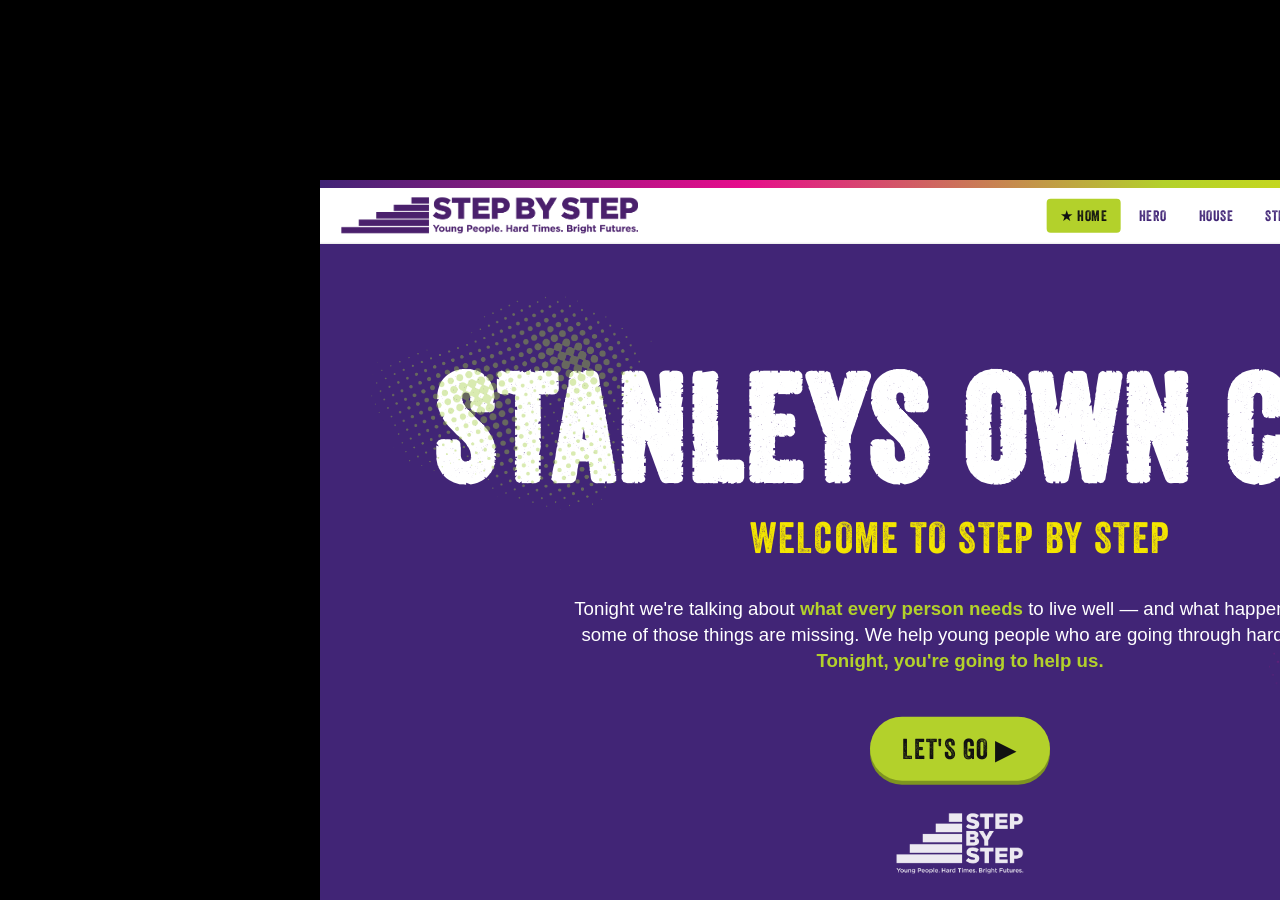
==== cubs-session.html @ a14f67f1 "Add cubs-session.html — interactive tablet kiosk for Step by Step Cubs event Self-contained single-f" ====
<!doctype html>
<html lang="en-GB">
<head>
<meta charset="utf-8">
<meta name="viewport" content="width=device-width, initial-scale=1, user-scalable=no">
<title>Step by Step · Cubs Session</title>
<style>
@font-face {
  font-family: 'Veneer';
  src: url('project/assets/Veneer.otf') format('opentype');
  font-weight: normal;
  font-style: normal;
  font-display: block;
}

:root {
  --purple: #412576;
  --lime:   #b3d12b;
  --pink:   #e60d8c;
  --yellow: #f4e600;
  --black:  #111111;
  --white:  #ffffff;
  --display: 'Veneer', Impact, 'Arial Black', sans-serif;
  --body: Verdana, Geneva, Tahoma, sans-serif;
}

* { box-sizing: border-box; margin: 0; padding: 0; -webkit-tap-highlight-color: transparent; }
html, body {
  width: 100%; height: 100%; overflow: hidden;
  background: #000;
  font-family: var(--body);
  color: var(--black);
  user-select: none; -webkit-user-select: none;
  touch-action: manipulation;
}

/* === SCALE STAGE: design at 1920x1080, scale to viewport === */
#stage-wrap {
  position: fixed; inset: 0;
  display: grid; place-items: center;
  background: #000;
}
#stage {
  width: 1920px; height: 1080px;
  position: relative;
  transform-origin: center center;
  background: var(--white);
  overflow: hidden;
}

/* === RAINBOW STRIPE === */
.rainbow {
  position: absolute; left: 0; right: 0; top: 0; height: 12px;
  background: linear-gradient(90deg, var(--purple) 0%, var(--pink) 33%, var(--lime) 66%, var(--yellow) 100%);
  z-index: 200;
}

/* === HEADER STRIP (leader nav) === */
header {
  position: absolute; top: 12px; left: 0; right: 0; height: 84px;
  display: flex; align-items: center; padding: 0 32px;
  background: var(--white);
  border-bottom: 2px solid #eee;
  z-index: 150;
}
header .brand {
  display: flex; align-items: center; gap: 18px;
  font-family: var(--display); font-size: 32px; color: var(--purple);
  letter-spacing: 0.02em; text-transform: uppercase;
  cursor: pointer;
}
header .brand img { height: 56px; }
header nav {
  margin-left: auto;
  display: flex; gap: 8px;
}
header nav button {
  font-family: var(--display); font-size: 22px;
  letter-spacing: 0.04em; text-transform: uppercase;
  background: transparent; border: 2px solid transparent;
  padding: 10px 18px; border-radius: 6px;
  color: var(--purple); cursor: pointer;
  transition: all 0.15s ease;
}
header nav button:hover, header nav button.active {
  background: var(--purple); color: var(--white);
}
header nav button.home {
  background: var(--lime); color: var(--black); border-color: var(--lime);
}
header nav button.home:hover { background: #9bba1e; }

/* === SCREENS === */
.screen {
  position: absolute; top: 96px; left: 0; right: 0; bottom: 0;
  padding: 40px 56px 56px;
  background: var(--white);
  opacity: 0; pointer-events: none;
  transition: opacity 0.35s ease;
  overflow: hidden;
}
.screen.active { opacity: 1; pointer-events: auto; z-index: 10; }

/* === BACKGROUND DECORATIONS === */
.bg-dots {
  position: absolute; pointer-events: none;
  background-size: contain; background-repeat: no-repeat;
  opacity: 0.55;
}

/* === BIG BUTTONS === */
.big-btn {
  display: inline-flex; align-items: center; justify-content: center; gap: 16px;
  font-family: var(--display); font-size: 42px;
  letter-spacing: 0.04em; text-transform: uppercase;
  padding: 22px 48px; border-radius: 9999px;
  border: none; cursor: pointer;
  background: var(--lime); color: var(--black);
  box-shadow: 0 6px 0 #7e9520;
  transition: transform 0.08s ease, box-shadow 0.08s ease;
}
.big-btn:active { transform: translateY(4px); box-shadow: 0 2px 0 #7e9520; }
.big-btn.purple { background: var(--purple); color: var(--white); box-shadow: 0 6px 0 #2a1850; }
.big-btn.purple:active { box-shadow: 0 2px 0 #2a1850; }
.big-btn.pink { background: var(--pink); color: var(--white); box-shadow: 0 6px 0 #95065a; }
.big-btn.pink:active { box-shadow: 0 2px 0 #95065a; }

/* ============== WELCOME ============== */
#welcome {
  background: var(--purple);
  display: flex; flex-direction: column; align-items: center; justify-content: center;
  text-align: center; padding: 60px;
}
#welcome h1 {
  font-family: var(--display);
  font-size: 220px;
  color: var(--white);
  line-height: 0.9;
  letter-spacing: 0.02em;
  text-transform: uppercase;
  margin-bottom: 24px;
}
#welcome .amp {
  font-family: var(--display); color: var(--lime); font-size: 220px;
}
#welcome .sub {
  font-family: var(--display);
  font-size: 64px;
  color: var(--yellow);
  letter-spacing: 0.04em; text-transform: uppercase;
  margin-bottom: 48px;
}
#welcome .strap {
  font-family: var(--body); font-size: 28px; color: var(--white);
  max-width: 1200px; line-height: 1.4;
  margin-bottom: 64px;
}
#welcome .strap b { color: var(--lime); }
#welcome .dots-1 {
  width: 420px; height: 420px;
  background-image: url('project/assets/dots-lime.png');
  top: 8%; left: 4%;
  opacity: 0.4;
}
#welcome .dots-2 {
  width: 420px; height: 420px;
  background-image: url('project/assets/dots-pink.png');
  bottom: 8%; right: 4%;
  opacity: 0.4;
}
#welcome .logo-w {
  position: absolute; bottom: 40px; left: 50%; transform: translateX(-50%);
  height: 90px; opacity: 0.9;
}

/* ============== HERO REVEAL ============== */
#hero-reveal {
  background: var(--black);
  display: flex; flex-direction: column;
  padding: 60px 80px;
}
#hero-reveal .kicker {
  font-family: var(--display); font-size: 38px;
  color: var(--lime); letter-spacing: 0.04em; text-transform: uppercase;
  margin-bottom: 24px;
}
#hero-reveal h2 {
  font-family: var(--display); font-size: 110px; color: var(--white);
  line-height: 0.95; letter-spacing: 0.02em; text-transform: uppercase;
  margin-bottom: 60px; max-width: 1500px;
}
#hero-reveal h2 em { font-style: normal; color: var(--yellow); }
#hero-reveal .grid {
  display: grid; grid-template-columns: repeat(4, 1fr); gap: 32px;
  flex: 1;
}
#hero-reveal .letter {
  border-radius: 18px;
  padding: 36px 32px;
  display: flex; flex-direction: column; justify-content: space-between;
  position: relative; overflow: hidden;
}
#hero-reveal .letter .L {
  font-family: var(--display); font-size: 240px; line-height: 0.85;
  letter-spacing: 0; text-transform: uppercase;
}
#hero-reveal .letter .word {
  font-family: var(--display); font-size: 56px; line-height: 0.95;
  letter-spacing: 0.02em; text-transform: uppercase;
  margin-top: -10px;
}
#hero-reveal .letter .desc {
  font-family: var(--body); font-size: 22px; line-height: 1.4;
  margin-top: 16px;
}
#hero-reveal .letter.h { background: var(--lime); color: var(--black); }
#hero-reveal .letter.e { background: var(--pink); color: var(--white); }
#hero-reveal .letter.r { background: var(--yellow); color: var(--black); }
#hero-reveal .letter.o { background: var(--purple); color: var(--white); }

/* ============== HERO HOUSE HUB ============== */
#hub {
  background: var(--white);
  padding: 24px 48px 48px;
  display: flex; flex-direction: column; align-items: center;
}
#hub .title {
  font-family: var(--display); font-size: 56px;
  color: var(--purple); letter-spacing: 0.02em; text-transform: uppercase;
  text-align: center; margin-bottom: 8px;
}
#hub .sub {
  font-family: var(--body); font-size: 22px; color: var(--black);
  text-align: center; margin-bottom: 20px;
}
#hub .sub b { color: var(--pink); }
#hub .house-wrap {
  flex: 1; width: 100%;
  display: grid; place-items: center;
  position: relative;
}

/* The house */
.house {
  position: relative;
  width: 1200px; height: 790px;
}
.house .roof {
  position: absolute; top: 0; left: 0; right: 0; height: 210px;
  z-index: 5;
}
.house .roof .tri {
  position: absolute; inset: 0;
  background: var(--purple);
  clip-path: polygon(0% 100%, 50% 0%, 100% 100%);
}
.house .roof .label {
  position: absolute; top: 80px; left: 0; right: 0;
  text-align: center;
  font-family: var(--display); font-size: 72px; color: var(--white);
  letter-spacing: 0.04em; text-transform: uppercase;
  z-index: 5;
}
.house .body {
  position: absolute; top: 192px; left: 30px; right: 30px; bottom: 0;
  display: grid; grid-template-columns: 1fr 1fr; grid-template-rows: 1fr 1fr;
  gap: 10px;
  border: 10px solid var(--black);
  background: var(--black);
  border-radius: 8px;
  overflow: hidden;
}

/* Photo rooms */
.house .room {
  position: relative;
  overflow: hidden;
  cursor: pointer;
}
.house .room .room-photo {
  position: absolute; inset: 0;
  width: 100%; height: 100%;
  object-fit: cover;
  transition: transform 0.35s ease;
}
.house .room:hover .room-photo,
.house .room:active .room-photo {
  transform: scale(1.06);
}
.house .room .room-overlay {
  position: absolute; inset: 0;
  display: flex; flex-direction: column;
  align-items: center; justify-content: flex-end;
  padding: 24px 20px;
  transition: background 0.2s ease;
}
.house .room.home .room-overlay {
  background: linear-gradient(to top, rgba(65,37,118,0.82) 0%, rgba(65,37,118,0.25) 55%, transparent 100%);
}
.house .room.essentials .room-overlay {
  background: linear-gradient(to top, rgba(230,13,140,0.82) 0%, rgba(230,13,140,0.25) 55%, transparent 100%);
}
.house .room.relationships .room-overlay {
  background: linear-gradient(to top, rgba(65,37,118,0.82) 0%, rgba(65,37,118,0.25) 55%, transparent 100%);
}
.house .room.opportunities .room-overlay {
  background: linear-gradient(to top, rgba(65,37,118,0.82) 0%, rgba(65,37,118,0.25) 55%, transparent 100%);
}
.house .room:hover .room-overlay { filter: brightness(1.1); }
.house .room:active .room-overlay { filter: brightness(1.2); }
.house .room .label {
  font-family: var(--display); font-size: 58px;
  letter-spacing: 0.04em; text-transform: uppercase;
  line-height: 0.95;
  color: var(--white);
  text-shadow: 0 3px 12px rgba(0,0,0,0.6);
}
.house .room.home .label { color: var(--lime); }
.house .room.essentials .label { color: var(--white); }
.house .room.relationships .label { color: var(--yellow); }
.house .room.opportunities .label { color: var(--white); }
.house .room .tap {
  font-family: var(--body); font-size: 18px;
  color: rgba(255,255,255,0.9);
  margin-top: 8px;
  text-shadow: 0 1px 4px rgba(0,0,0,0.8);
}

/* Colour badge top-left of each room */
.house .room .badge {
  position: absolute; top: 16px; left: 16px;
  width: 52px; height: 52px; border-radius: 50%;
  display: grid; place-items: center;
  font-family: var(--display); font-size: 34px;
  letter-spacing: 0;
  box-shadow: 0 2px 8px rgba(0,0,0,0.4);
}
.house .room.home .badge        { background: var(--lime); color: var(--black); }
.house .room.essentials .badge  { background: var(--pink); color: var(--white); }
.house .room.relationships .badge { background: var(--yellow); color: var(--black); }
.house .room.opportunities .badge { background: var(--purple); color: var(--white); }

.house .door {
  position: absolute; left: 50%; bottom: 0; transform: translateX(-50%);
  width: 120px; height: 180px;
  background: var(--purple);
  border: 8px solid var(--black);
  border-bottom: none;
  border-radius: 60px 60px 0 0;
  z-index: 10;
}
.house .door::after {
  content: ''; position: absolute; right: 18px; top: 50%;
  width: 12px; height: 12px; background: var(--lime); border-radius: 50%;
}

/* ============== HERO DETAIL ============== */
.detail {
  display: grid; grid-template-columns: 1fr 1fr; gap: 48px;
  height: 100%;
  padding: 16px 16px 16px 16px;
}
.detail .left {
  border-radius: 18px;
  padding: 56px 48px;
  display: flex; flex-direction: column; justify-content: space-between;
  position: relative; overflow: hidden;
}
.detail .left .kicker {
  font-family: var(--display); font-size: 32px;
  letter-spacing: 0.04em; text-transform: uppercase; opacity: 0.85;
  margin-bottom: 12px;
}
.detail .left h2 {
  font-family: var(--display); font-size: 130px;
  letter-spacing: 0.02em; text-transform: uppercase;
  line-height: 0.9; margin-bottom: 28px;
}
.detail .left p.lead {
  font-family: var(--body); font-size: 32px; line-height: 1.35;
  font-weight: bold; margin-bottom: 24px;
}
.detail .left p.body {
  font-family: var(--body); font-size: 22px; line-height: 1.5;
}

/* Photo panel for detail screens */
.detail .right {
  display: flex; flex-direction: column; gap: 20px;
}
.detail .right .photo-panel {
  flex: 1;
  border-radius: 18px;
  overflow: hidden;
  position: relative;
  border: 4px solid var(--black);
}
.detail .right .photo-panel img {
  width: 100%; height: 100%;
  object-fit: cover;
  display: block;
}
.detail .right .card {
  flex: 1; background: var(--white);
  border: 4px solid var(--black);
  border-radius: 14px;
  padding: 28px 32px;
  display: flex; flex-direction: column;
}
.detail .right .card h3 {
  font-family: var(--display); font-size: 38px;
  color: var(--purple); letter-spacing: 0.02em; text-transform: uppercase;
  margin-bottom: 10px;
}
.detail .right .card p {
  font-family: var(--body); font-size: 21px; line-height: 1.45;
}
.detail .right .card .stat {
  font-family: var(--display); font-size: 90px; line-height: 0.9;
  margin-top: auto;
}
.detail .right .card .stat-label {
  font-family: var(--body); font-size: 20px; line-height: 1.3; margin-top: 4px;
}
.detail.home .left { background: var(--lime); color: var(--black); }
.detail.home .right .card .stat { color: var(--purple); }
.detail.essentials .left { background: var(--pink); color: var(--white); }
.detail.essentials .right .card .stat { color: var(--pink); }
.detail.relationships .left { background: var(--yellow); color: var(--black); }
.detail.relationships .right .card .stat { color: var(--pink); }
.detail.opportunities .left { background: var(--purple); color: var(--white); }
.detail.opportunities .right .card .stat { color: var(--purple); }

.back-btn {
  position: absolute; top: 16px; right: 24px; z-index: 50;
  font-family: var(--display); font-size: 26px;
  letter-spacing: 0.04em; text-transform: uppercase;
  background: var(--black); color: var(--white);
  border: none; padding: 14px 26px;
  border-radius: 9999px; cursor: pointer;
}
.back-btn:hover { background: var(--purple); }

/* ============== STEVIE / IMPACT VIDEO SCREENS ============== */
.video-screen {
  background: var(--black);
  display: flex; gap: 48px; padding: 56px 64px;
}
.video-screen .text {
  width: 520px; flex-shrink: 0;
  color: var(--white);
  display: flex; flex-direction: column; justify-content: center;
}
.video-screen .text .kicker {
  font-family: var(--display); font-size: 28px;
  color: var(--lime); letter-spacing: 0.04em; text-transform: uppercase;
  margin-bottom: 20px;
}
.video-screen .text h2 {
  font-family: var(--display); font-size: 92px;
  letter-spacing: 0.02em; text-transform: uppercase;
  line-height: 0.95; margin-bottom: 32px;
}
.video-screen .text h2 em { font-style: normal; color: var(--yellow); }
.video-screen .text p {
  font-family: var(--body); font-size: 22px; line-height: 1.5;
  margin-bottom: 16px;
}
.video-screen .player-wrap {
  flex: 1; position: relative; display: grid; place-items: center;
}
.video-screen .player {
  width: 100%; max-width: 1100px; aspect-ratio: 16/9;
  background: #1a1a1a;
  border: 6px solid var(--lime);
  border-radius: 14px;
  position: relative; overflow: hidden;
  display: grid; place-items: center;
}
.video-screen .player video { width: 100%; height: 100%; object-fit: contain; background: #000; }
.video-screen .player .placeholder {
  text-align: center; color: var(--white); padding: 40px;
}
.video-screen .player .placeholder .label {
  font-family: var(--display); font-size: 56px; color: var(--yellow);
  letter-spacing: 0.04em; text-transform: uppercase; margin-bottom: 16px;
}
.video-screen .player .placeholder .filename {
  font-family: monospace; font-size: 20px; color: var(--lime);
  background: rgba(255,255,255,0.08); padding: 10px 18px;
  border-radius: 6px; display: inline-block; margin-bottom: 12px;
}
.video-screen .player .placeholder .note {
  font-family: var(--body); font-size: 18px; color: var(--white); opacity: 0.8;
  max-width: 480px; line-height: 1.4; margin: 0 auto;
}
.video-screen .player .play-overlay {
  position: absolute; inset: 0;
  background: rgba(65, 37, 118, 0.55);
  display: grid; place-items: center;
  cursor: pointer;
  transition: opacity 0.2s ease;
}
.video-screen .player .play-overlay.hidden { display: none; }
.video-screen .player .play-overlay .circle {
  width: 180px; height: 180px; border-radius: 50%;
  background: var(--lime);
  display: grid; place-items: center;
  box-shadow: 0 0 0 16px rgba(179, 209, 43, 0.25);
}
.video-screen .player .play-overlay .circle::before {
  content: ''; display: block;
  width: 0; height: 0;
  border-style: solid;
  border-width: 38px 0 38px 60px;
  border-color: transparent transparent transparent var(--black);
  margin-left: 14px;
}
.video-screen .player .play-overlay .label {
  position: absolute; bottom: 30px; left: 50%; transform: translateX(-50%);
  font-family: var(--display); font-size: 36px; color: var(--white);
  letter-spacing: 0.04em; text-transform: uppercase;
  background: rgba(0,0,0,0.6); padding: 8px 22px; border-radius: 9999px;
}

/* ============== SHOP CHALLENGE ============== */
#shop {
  background: var(--white);
  padding: 32px 56px 48px;
  display: flex; flex-direction: column;
}
#shop .head {
  text-align: center; margin-bottom: 24px;
}
#shop .head .kicker {
  font-family: var(--display); font-size: 32px; color: var(--pink);
  letter-spacing: 0.04em; text-transform: uppercase; margin-bottom: 4px;
}
#shop .head h2 {
  font-family: var(--display); font-size: 96px; color: var(--purple);
  line-height: 0.9; letter-spacing: 0.02em; text-transform: uppercase;
}
#shop .head h2 .pound {
  background: var(--yellow); color: var(--black);
  padding: 0 18px; border-radius: 8px;
  display: inline-block; transform: rotate(-2deg);
}
#shop .body-row {
  display: grid; grid-template-columns: 1.1fr 1fr; gap: 36px;
  flex: 1; margin-top: 12px;
}
#shop .rules {
  background: var(--purple); color: var(--white);
  border-radius: 18px; padding: 36px 40px;
  display: flex; flex-direction: column; gap: 18px;
}
#shop .rules h3 {
  font-family: var(--display); font-size: 44px; color: var(--lime);
  letter-spacing: 0.02em; text-transform: uppercase; margin-bottom: 4px;
}
#shop .rules ol {
  list-style: none; counter-reset: step;
  display: flex; flex-direction: column; gap: 14px;
}
#shop .rules ol li {
  counter-increment: step;
  font-family: var(--body); font-size: 22px; line-height: 1.4;
  padding-left: 60px; position: relative;
}
#shop .rules ol li::before {
  content: counter(step);
  position: absolute; left: 0; top: -2px;
  width: 44px; height: 44px;
  background: var(--lime); color: var(--black);
  border-radius: 50%;
  font-family: var(--display); font-size: 28px;
  display: grid; place-items: center;
}
#shop .rules .note {
  font-family: var(--body); font-size: 20px; color: var(--yellow);
  font-style: italic; margin-top: 4px;
}

#shop .stations {
  display: grid; grid-template-columns: 1fr 1fr; grid-template-rows: 1fr 1fr;
  gap: 16px;
}
#shop .station {
  border-radius: 14px; padding: 20px 24px;
  color: var(--white);
  display: flex; flex-direction: column; justify-content: space-between;
}
#shop .station h4 {
  font-family: var(--display); font-size: 36px; letter-spacing: 0.02em;
  text-transform: uppercase; margin-bottom: 6px;
}
#shop .station p {
  font-family: var(--body); font-size: 17px; line-height: 1.4;
  opacity: 0.95;
}
#shop .station.home { background: var(--lime); color: var(--black); }
#shop .station.essentials { background: var(--pink); }
#shop .station.relationships { background: var(--yellow); color: var(--black); }
#shop .station.opportunities { background: var(--purple); }

#shop .footer-strip {
  background: var(--black); color: var(--white);
  border-radius: 12px;
  margin-top: 24px;
  padding: 22px 32px;
  font-family: var(--display); font-size: 36px;
  letter-spacing: 0.04em; text-transform: uppercase;
  text-align: center;
}
#shop .footer-strip em { color: var(--yellow); font-style: normal; }

/* ============== HERO MOMENT (JAMES) ============== */
#hero-moment {
  background: var(--purple);
  color: var(--white);
  padding: 56px 80px;
  display: grid; grid-template-columns: 580px 1fr; gap: 56px;
}
#hero-moment .photo-wrap {
  display: flex; flex-direction: column; gap: 24px;
}
#hero-moment .photo {
  flex: 1;
  background: var(--black);
  border: 6px solid var(--lime);
  border-radius: 14px;
  overflow: hidden;
  position: relative;
}
#hero-moment .photo img {
  width: 100%; height: 100%;
  object-fit: cover; object-position: top center;
  display: block;
}
#hero-moment .photo .ph-label {
  font-family: var(--display); font-size: 40px; color: var(--yellow);
  letter-spacing: 0.04em; text-transform: uppercase; margin-bottom: 8px;
}
#hero-moment .photo .ph-note {
  font-family: var(--body); font-size: 18px; color: var(--white); opacity: 0.85;
  max-width: 400px; line-height: 1.4;
}
#hero-moment .photo-placeholder {
  display: grid; place-items: center; text-align: center; padding: 32px;
  height: 100%;
}
#hero-moment .photo-cap {
  background: var(--lime); color: var(--black);
  padding: 14px 22px; border-radius: 12px; text-align: center;
  font-family: var(--display); font-size: 32px; letter-spacing: 0.04em; text-transform: uppercase;
  flex-shrink: 0;
}
#hero-moment .text {
  display: flex; flex-direction: column; justify-content: center;
}
#hero-moment .text .kicker {
  font-family: var(--display); font-size: 32px; color: var(--lime);
  letter-spacing: 0.04em; text-transform: uppercase; margin-bottom: 16px;
}
#hero-moment .text h2 {
  font-family: var(--display); font-size: 110px; color: var(--white);
  line-height: 0.9; letter-spacing: 0.02em; text-transform: uppercase;
  margin-bottom: 32px;
}
#hero-moment .text h2 em { font-style: normal; color: var(--yellow); }
#hero-moment .quote {
  font-family: var(--body); font-size: 26px; line-height: 1.5;
  border-left: 6px solid var(--lime);
  padding: 8px 0 8px 28px;
  margin-bottom: 28px;
}
#hero-moment .signoff {
  font-family: var(--display); font-size: 38px; color: var(--lime);
  letter-spacing: 0.04em; text-transform: uppercase;
  margin-bottom: 32px;
}
#hero-moment .question {
  background: var(--lime); color: var(--black);
  padding: 24px 32px; border-radius: 12px;
  font-family: var(--display); font-size: 44px; line-height: 1;
  letter-spacing: 0.02em; text-transform: uppercase;
}

/* ============== HOME / Index buttons === */
#welcome .actions { display: flex; gap: 24px; flex-wrap: wrap; justify-content: center; }

/* === Helpers === */
.fade-in { animation: fadeUp 0.5s ease both; }
@keyframes fadeUp {
  from { opacity: 0; transform: translateY(12px); }
  to { opacity: 1; transform: translateY(0); }
}
.stagger > * { opacity: 0; animation: fadeUp 0.55s ease both; }
.stagger > *:nth-child(1) { animation-delay: 0.05s; }
.stagger > *:nth-child(2) { animation-delay: 0.20s; }
.stagger > *:nth-child(3) { animation-delay: 0.35s; }
.stagger > *:nth-child(4) { animation-delay: 0.50s; }
</style>
</head>
<body>

<div id="stage-wrap">
  <div id="stage" data-screen-label="Cubs Tablet">

    <div class="rainbow"></div>

    <header>
      <div class="brand" data-go="welcome">
        <img src="project/assets/logo-secondary-white.png" alt="Step by Step" style="height:54px;filter:brightness(0) saturate(100%) invert(13%) sepia(72%) saturate(2078%) hue-rotate(257deg) brightness(94%) contrast(96%);">
      </div>
      <nav>
        <button data-go="welcome" class="home">★ Home</button>
        <button data-go="hero-reveal">HERO</button>
        <button data-go="hub">House</button>
        <button data-go="stevie">Stevie</button>
        <button data-go="shop">£50 Shop</button>
        <button data-go="impact">Impact</button>
        <button data-go="hero-moment">Hero Moment</button>
      </nav>
    </header>

    <!-- ============ WELCOME ============ -->
    <section id="welcome" class="screen active" data-screen-label="01 Welcome">
      <div class="bg-dots dots-1"></div>
      <div class="bg-dots dots-2"></div>
      <h1>STANLEYS OWN CUBS</h1>
      <div class="sub">Welcome to Step by Step</div>
      <p class="strap">Tonight we're talking about <b>what every person needs</b> to live well — and what happens when some of those things are missing. We help young people who are going through hard times. <b>Tonight, you're going to help us.</b></p>
      <div class="actions">
        <button class="big-btn" data-go="hero-reveal">Let's Go ▶</button>
      </div>
      <img class="logo-w" src="project/assets/logo-primary-white.png" alt="Step by Step">
    </section>

    <!-- ============ HERO REVEAL ============ -->
    <section id="hero-reveal" class="screen" data-screen-label="02 HERO Reveal">
      <div class="kicker">Everyone needs four things</div>
      <h2>We call them <em>HERO</em></h2>
      <div class="grid stagger">
        <div class="letter h">
          <div>
            <div class="L">H</div>
            <div class="word">Home</div>
          </div>
          <div class="desc">A safe place to sleep with a door you can close.</div>
        </div>
        <div class="letter e">
          <div>
            <div class="L">E</div>
            <div class="word">Essentials</div>
          </div>
          <div class="desc">Food, clothes, and the things you need to stay healthy.</div>
        </div>
        <div class="letter r">
          <div>
            <div class="L">R</div>
            <div class="word">Relationships</div>
          </div>
          <div class="desc">People who care about you and have your back.</div>
        </div>
        <div class="letter o">
          <div>
            <div class="L">O</div>
            <div class="word">Opportunities</div>
          </div>
          <div class="desc">Chances to learn, grow, and look forward.</div>
        </div>
      </div>
    </section>

    <!-- ============ HERO HOUSE HUB ============ -->
    <section id="hub" class="screen" data-screen-label="03 HERO House">
      <div class="title">Tap a room to see what we do</div>
      <div class="sub">Step by Step helps young people with <b>all four</b> — not just one.</div>
      <div class="house-wrap">
        <div class="house">
          <div class="roof">
            <div class="tri"></div>
            <div class="label">HERO</div>
          </div>
          <div class="body">
            <div class="room home" data-go="detail-home">
              <img class="room-photo" src="project/assets/home-photo.jpg" alt="Home — safe housing">
              <div class="room-overlay">
                <div class="badge">H</div>
                <div class="label">Home</div>
                <div class="tap">Tap to find out more</div>
              </div>
            </div>
            <div class="room essentials" data-go="detail-essentials">
              <img class="room-photo" src="project/assets/essentials-photo.jpg" alt="Essentials — everyday needs">
              <div class="room-overlay">
                <div class="badge">E</div>
                <div class="label">Essentials</div>
                <div class="tap">Tap to find out more</div>
              </div>
            </div>
            <div class="room relationships" data-go="detail-relationships">
              <img class="room-photo" src="project/assets/relationships-photo.jpg" alt="Relationships — people who care">
              <div class="room-overlay">
                <div class="badge">R</div>
                <div class="label">Relationships</div>
                <div class="tap">Tap to find out more</div>
              </div>
            </div>
            <div class="room opportunities" data-go="detail-opportunities">
              <img class="room-photo" src="project/assets/opportunities-photo.jpg" alt="Opportunities — chances to grow">
              <div class="room-overlay">
                <div class="badge">O</div>
                <div class="label">Opportunities</div>
                <div class="tap">Tap to find out more</div>
              </div>
            </div>
          </div>
          <div class="door"></div>
        </div>
      </div>
    </section>

    <!-- ============ DETAIL: HOME ============ -->
    <section id="detail-home" class="screen" data-screen-label="04 HERO · Home">
      <button class="back-btn" data-go="hub">◀ Back to House</button>
      <div class="detail home">
        <div class="left">
          <div>
            <div class="kicker">H is for</div>
            <h2>Home</h2>
            <p class="lead">Somewhere safe to live and sleep.</p>
            <p class="body">Some young people don't have a safe home. That's where Step by Step come in. We don't just hand someone a key — we help them build a place where they can feel settled, safe, and themselves.</p>
          </div>
          <p class="body" style="opacity:0.85;font-style:italic;">"Step by Step gave me a home I feel comfortable in." — young person we support</p>
        </div>
        <div class="right">
          <div class="photo-panel">
            <img src="project/assets/home-foyer.jpg" alt="Step by Step Aldershot Foyer">
          </div>
          <div class="card">
            <h3>Supported Lodgings &amp; The Foyer</h3>
            <p>A young person moves in with a family who has a spare room — or into our Aldershot Foyer, a building of small flats with staff on hand 24/7.</p>
            <div class="stat">325</div>
            <div class="stat-label">young people given a safe home last year</div>
          </div>
        </div>
      </div>
    </section>

    <!-- ============ DETAIL: ESSENTIALS ============ -->
    <section id="detail-essentials" class="screen" data-screen-label="04 HERO · Essentials">
      <button class="back-btn" data-go="hub">◀ Back to House</button>
      <div class="detail essentials">
        <div class="left">
          <div>
            <div class="kicker">E is for</div>
            <h2>Essentials</h2>
            <p class="lead">The everyday things you need to stay well.</p>
            <p class="body">Food. Toiletries. Clothes for school. A bus fare. A heating bill that gets paid. When you're trying to live on your own at 17 or 18, the basics can quickly become impossible.</p>
          </div>
          <p class="body" style="opacity:0.9;font-style:italic;">"The funding helped me look for rooms more efficiently — I had the option before some others." — Bradley, Opportunities Fund</p>
        </div>
        <div class="right">
          <div class="photo-panel">
            <img src="project/assets/georgie-cooking.jpg" alt="Learning to cook with Step by Step">
          </div>
          <div class="card">
            <h3>Opportunities Fund</h3>
            <p>Small grants for big differences — bus passes, bikes, a deposit, work boots. Whatever a young person needs to take their next step.</p>
            <div class="stat">149</div>
            <div class="stat-label">young people supported with an Opportunities Fund grant last year</div>
          </div>
        </div>
      </div>
    </section>

    <!-- ============ DETAIL: RELATIONSHIPS ============ -->
    <section id="detail-relationships" class="screen" data-screen-label="04 HERO · Relationships">
      <button class="back-btn" data-go="hub">◀ Back to House</button>
      <div class="detail relationships">
        <div class="left">
          <div>
            <div class="kicker">R is for</div>
            <h2>Relationships</h2>
            <p class="lead">People who care about you and have your back.</p>
            <p class="body">Sometimes you just need someone to listen. Step by Step's Launch service is free and confidential, for anyone aged 11–25 — housing worries, mental health, school, family, anything.</p>
          </div>
          <p class="body" style="opacity:0.9;font-style:italic;">"Actually having people who care about me has helped with my motivation. I think I lost myself for a long time." — young person we support</p>
        </div>
        <div class="right">
          <div class="photo-panel">
            <img src="project/assets/relationships-fern.jpg" alt="A Step by Step support worker with young people">
          </div>
          <div class="card">
            <h3>Launch &amp; Counselling</h3>
            <p>Free one-to-one support and real counselling — usually 5 to 8 sessions with a therapist, in person or online.</p>
            <div class="stat">3,216</div>
            <div class="stat-label">counselling sessions delivered last year — a 101% increase</div>
          </div>
        </div>
      </div>
    </section>

    <!-- ============ DETAIL: OPPORTUNITIES ============ -->
    <section id="detail-opportunities" class="screen" data-screen-label="04 HERO · Opportunities">
      <button class="back-btn" data-go="hub">◀ Back to House</button>
      <div class="detail opportunities">
        <div class="left">
          <div>
            <div class="kicker">O is for</div>
            <h2>Opportunities</h2>
            <p class="lead">Chances to learn, grow, and look forward.</p>
            <p class="body">A job interview. A college place. A driving lesson. The first weeks in a new flat. Step by Step help young people see what's possible — and then take the steps to make it real.</p>
          </div>
          <p class="body" style="opacity:0.9;font-style:italic;">"Step by Step has taught me that my past doesn't have to affect my future. Anything I put my mind to, I can achieve." — young person we support</p>
        </div>
        <div class="right">
          <div class="photo-panel">
            <img src="project/assets/opportunities-riv.jpg" alt="Young person supported by Step by Step">
          </div>
          <div class="card">
            <h3>Education &amp; Work</h3>
            <p>From CV help to college applications to apprenticeships — we work with young people to find the next thing that fits. £6.80 of social value for every £1 invested.</p>
            <div class="stat">76%</div>
            <div class="stat-label">of young people in Supported Lodgings made positive progress last year</div>
          </div>
        </div>
      </div>
    </section>

    <!-- ============ STEVIE VIDEO ============ -->
    <section id="stevie" class="screen video-screen" data-screen-label="05 Stevie">
      <div class="text">
        <div class="kicker">Real choices, real lives</div>
        <h2>Meet <em>Stevie</em></h2>
        <p>Stevie arrived at her host Rachel's door with bin bags of clothes and not much else. This is what happened next.</p>
        <p style="opacity:0.85;font-size:18px;">Watch the film "18 Isn't Cheaper" — Step by Step's campaign for fairer support for young people leaving care.</p>
      </div>
      <div class="player-wrap">
        <div class="player" id="player-stevie">
          <video id="video-stevie" preload="none" playsinline controls data-src="stevie.mp4"></video>
          <div class="placeholder" id="placeholder-stevie" style="display:none;">
            <div class="label">Stevie's Story</div>
            <div class="filename">stevie.mp4</div>
            <div class="note">Add the video file <b>stevie.mp4</b> to the same folder as this page and it will appear here.</div>
          </div>
          <div class="play-overlay" id="overlay-stevie">
            <div class="circle"></div>
            <div class="label">Tap to play</div>
          </div>
        </div>
      </div>
    </section>

    <!-- ============ £50 SHOP CHALLENGE ============ -->
    <section id="shop" class="screen" data-screen-label="06 £50 Shop Challenge">
      <div class="head">
        <h2>The <span class="pound">£50</span> Shop Challenge</h2>
      </div>
      <div class="body-row">
        <div class="rules">
          <h3>How it works</h3>
          <ol>
            <li>You're a young person living on your own. You've got <b>£50</b> for the whole week.</li>
            <li>There is a 'shop' at the back of the room.</li>
            <li>Run to the shop, pick what you need, bring back the card and pay.</li>
            <li>Write what you bought and what it cost in your <b>StandUp magazine</b>.</li>
            <li>Watch out — your leader might shout out a <b>chaos event</b>!</li>
          </ol>
          <div class="note">When you've finished, we'll talk about what was hardest to choose, and what you'd keep no matter what.</div>
        </div>
        <div class="stations">
          <div class="station home">
            <div>
              <h4>🏠 Home</h4>
              <p>Rent top-up · Heating · Insurance · Fixing what breaks</p>
            </div>
          </div>
          <div class="station essentials">
            <div>
              <h4>🍎 Essentials</h4>
              <p>Food shop · Toiletries · Clothes · Treats</p>
            </div>
          </div>
          <div class="station relationships">
            <div>
              <h4>👥 Relationships</h4>
              <p>Phone bill · Travel to see someone · Activity with a friend</p>
            </div>
          </div>
          <div class="station opportunities">
            <div>
              <h4>🚀 Opportunities</h4>
              <p>Travel to school/work · Interview clothes · School supplies · Trainers</p>
            </div>
          </div>
        </div>
      </div>
      <div class="footer-strip">Total if you bought everything: <em>???</em>  ·  Your budget: <em>£50</em></div>
    </section>

    <!-- ============ IMPACT VIDEO ============ -->
    <section id="impact" class="screen video-screen" data-screen-label="07 Impact">
      <div class="text">
        <div class="kicker">What support can do</div>
        <h2>Real <em>stories</em></h2>
        <p>Tyron and Liam are two young people Step by Step have stood with. This is what changed.</p>
        <p style="opacity:0.85;font-size:18px;">A short film of young people sharing what Step by Step's support has meant to them.</p>
      </div>
      <div class="player-wrap">
        <div class="player" id="player-impact">
          <video id="video-impact" preload="none" playsinline controls data-src="impact.mp4"></video>
          <div class="placeholder" id="placeholder-impact" style="display:none;">
            <div class="label">Impact Stories</div>
            <div class="filename">impact.mp4</div>
            <div class="note">Add the video file <b>impact.mp4</b> to the same folder as this page and it will appear here.</div>
          </div>
          <div class="play-overlay" id="overlay-impact">
            <div class="circle"></div>
            <div class="label">Tap to play</div>
          </div>
        </div>
      </div>
    </section>

    <!-- ============ HERO MOMENT (JAMES) ============ -->
    <section id="hero-moment" class="screen" data-screen-label="08 Your Hero Moment">
      <div class="photo-wrap">
        <div class="photo" id="james-photo-wrap">
          <div class="photo-placeholder">
            <div class="ph-label">📷 James — then &amp; now</div>
            <div class="ph-note">Photo loading…</div>
          </div>
        </div>
        <div class="photo-cap">James — supported by Step by Step</div>
      </div>
      <div class="text">
        <div class="kicker">A message from</div>
        <h2>James — <em>Hero Moment</em></h2>
        <div class="quote">"Hi guys, great work today. I was supported by Step by Step when I was young. Now I travel all over the world for work. My hero moment was when I was able to <b>give back</b> to Step by Step — and the people who helped me."</div>
        <div class="signoff">"I can't wait to hear what your hero moments will be."</div>
        <div class="question">So… what's <span style="color:var(--pink);">your</span> hero moment?</div>
      </div>
    </section>

  </div>
</div>

<script>
// === Auto-scale stage to viewport ===
(function(){
  const stage = document.getElementById('stage');
  const W = 1920, H = 1080;
  function fit() {
    const sx = window.innerWidth / W;
    const sy = window.innerHeight / H;
    const s = Math.min(sx, sy);
    stage.style.transform = `scale(${s})`;
  }
  window.addEventListener('resize', fit);
  fit();
})();

// === Screen router ===
(function(){
  const screens = document.querySelectorAll('.screen');
  const navBtns = document.querySelectorAll('header nav button');

  function show(id) {
    screens.forEach(s => s.classList.toggle('active', s.id === id));
    navBtns.forEach(b => b.classList.toggle('active', b.dataset.go === id));
    document.querySelectorAll('video').forEach(v => {
      const containing = v.closest('.screen');
      if (containing && containing.id !== id) v.pause();
    });
    document.querySelectorAll('.play-overlay').forEach(o => {
      const containing = o.closest('.screen');
      const v = containing ? containing.querySelector('video') : null;
      if (v && v.paused) o.classList.remove('hidden');
    });
  }

  document.querySelectorAll('[data-go]').forEach(el => {
    el.addEventListener('click', e => {
      e.preventDefault();
      show(el.dataset.go);
    });
  });

  window.__go = show;
})();

// === Video play overlays + missing-file handling (lazy attach) ===
(function(){
  ['stevie', 'impact'].forEach(name => {
    const video = document.getElementById('video-' + name);
    const overlay = document.getElementById('overlay-' + name);
    const placeholder = document.getElementById('placeholder-' + name);
    let attached = false;

    function attach() {
      if (attached) return;
      attached = true;
      const src = video.dataset.src;
      const probe = document.createElement('video');
      probe.preload = 'metadata';
      probe.muted = true;
      probe.addEventListener('error', () => {
        video.style.display = 'none';
        overlay.style.display = 'none';
        placeholder.style.display = 'block';
      }, { once: true });
      probe.addEventListener('loadedmetadata', () => {
        const source = document.createElement('source');
        source.src = src;
        source.type = 'video/mp4';
        video.appendChild(source);
        video.load();
      }, { once: true });
      probe.src = src;
    }

    const screen = video.closest('.screen');
    const observer = new MutationObserver(() => {
      if (screen.classList.contains('active')) attach();
    });
    observer.observe(screen, { attributes: true, attributeFilter: ['class'] });

    overlay.addEventListener('click', () => {
      attach();
      overlay.classList.add('hidden');
      setTimeout(() => { video.play().catch(() => {}); }, 50);
    });
    video.addEventListener('play', () => overlay.classList.add('hidden'));
    video.addEventListener('ended', () => overlay.classList.remove('hidden'));
  });
})();

// === Load James' photo ===
(function(){
  const wrap = document.getElementById('james-photo-wrap');
  const img = new Image();
  img.onload = () => {
    img.style.width = '100%';
    img.style.height = '100%';
    img.style.objectFit = 'cover';
    img.style.objectPosition = 'top center';
    img.style.display = 'block';
    img.alt = 'James — then and now';
    wrap.innerHTML = '';
    wrap.appendChild(img);
  };
  img.onerror = () => {
    wrap.querySelector('.ph-note').textContent = 'Add assets/james.jpg to show James’ photo here.';
  };
  img.src = 'project/assets/james.jpg';
})();

// === Keyboard shortcuts ===
window.addEventListener('keydown', e => {
  const map = {
    '1': 'welcome',
    '2': 'hero-reveal',
    '3': 'hub',
    '4': 'stevie',
    '5': 'shop',
    '6': 'impact',
    '7': 'hero-moment',
  };
  if (map[e.key]) window.__go(map[e.key]);
});
</script>
</body>
</html>
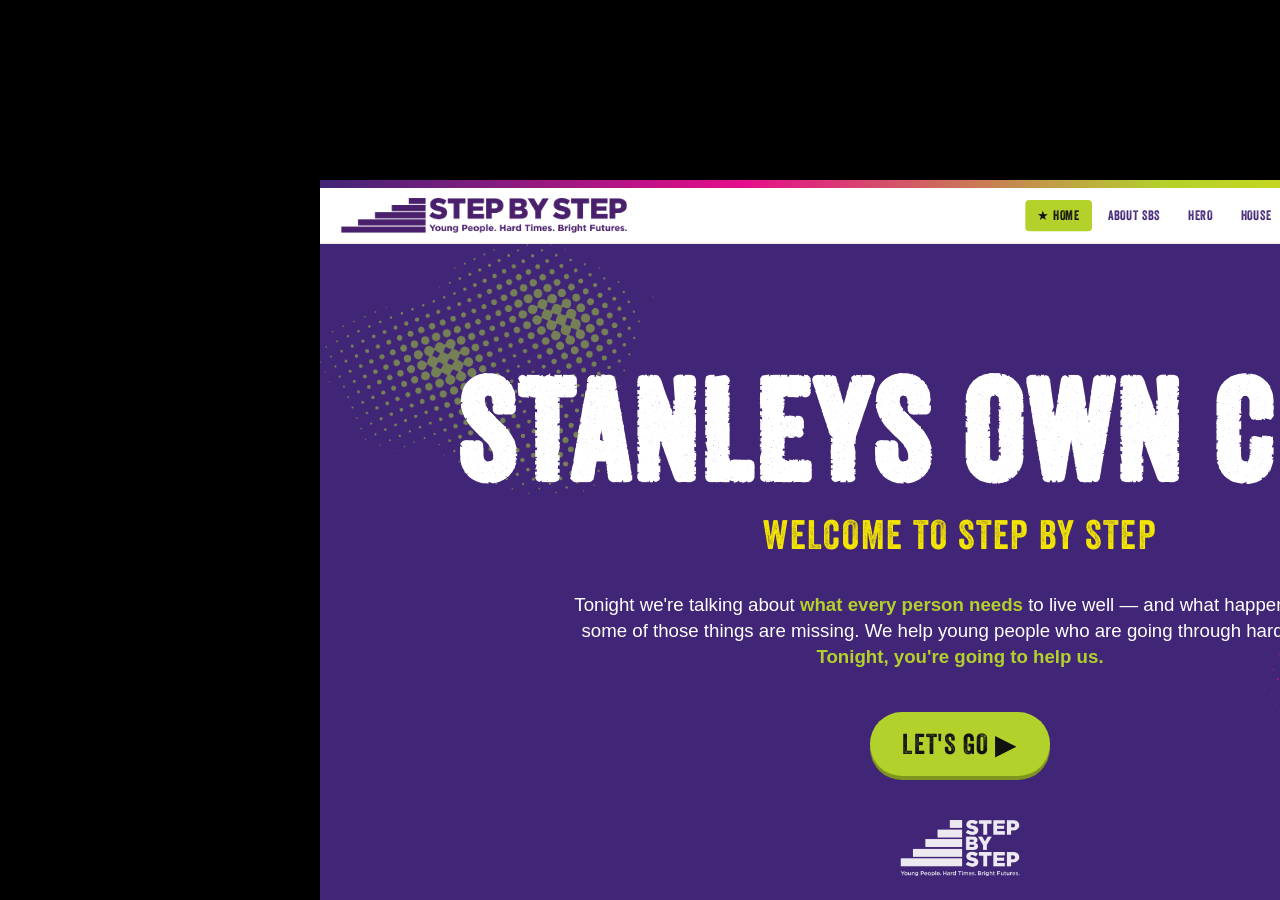
==== commit 4a807cb6: "Apply all 13 session changes + fix full-height layout bugs - Add About Step by Step screen (1-in-40 " ====
--- a/cubs-session.html
+++ b/cubs-session.html
@@ -34,7 +34,6 @@
   touch-action: manipulation;
 }
 
-/* === SCALE STAGE: design at 1920x1080, scale to viewport === */
 #stage-wrap {
   position: fixed; inset: 0;
   display: grid; place-items: center;
@@ -55,7 +54,7 @@
   z-index: 200;
 }
 
-/* === HEADER STRIP (leader nav) === */
+/* === HEADER === */
 header {
   position: absolute; top: 12px; left: 0; right: 0; height: 84px;
   display: flex; align-items: center; padding: 0 32px;
@@ -64,23 +63,22 @@
   z-index: 150;
 }
 header .brand {
-  display: flex; align-items: center; gap: 18px;
-  font-family: var(--display); font-size: 32px; color: var(--purple);
-  letter-spacing: 0.02em; text-transform: uppercase;
-  cursor: pointer;
-}
-header .brand img { height: 56px; }
+  display: flex; align-items: center; gap: 12px;
+  cursor: pointer; flex-shrink: 0;
+}
+header .brand img { height: 52px; }
 header nav {
   margin-left: auto;
-  display: flex; gap: 8px;
+  display: flex; gap: 6px;
 }
 header nav button {
-  font-family: var(--display); font-size: 22px;
+  font-family: var(--display); font-size: 20px;
   letter-spacing: 0.04em; text-transform: uppercase;
   background: transparent; border: 2px solid transparent;
-  padding: 10px 18px; border-radius: 6px;
+  padding: 9px 16px; border-radius: 6px;
   color: var(--purple); cursor: pointer;
   transition: all 0.15s ease;
+  white-space: nowrap;
 }
 header nav button:hover, header nav button.active {
   background: var(--purple); color: var(--white);
@@ -101,11 +99,10 @@
 }
 .screen.active { opacity: 1; pointer-events: auto; z-index: 10; }
 
-/* === BACKGROUND DECORATIONS === */
 .bg-dots {
   position: absolute; pointer-events: none;
   background-size: contain; background-repeat: no-repeat;
-  opacity: 0.55;
+  z-index: 0;
 }
 
 /* === BIG BUTTONS === */
@@ -118,6 +115,7 @@
   background: var(--lime); color: var(--black);
   box-shadow: 0 6px 0 #7e9520;
   transition: transform 0.08s ease, box-shadow 0.08s ease;
+  position: relative; z-index: 2;
 }
 .big-btn:active { transform: translateY(4px); box-shadow: 0 2px 0 #7e9520; }
 .big-btn.purple { background: var(--purple); color: var(--white); box-shadow: 0 6px 0 #2a1850; }
@@ -133,86 +131,157 @@
 }
 #welcome h1 {
   font-family: var(--display);
-  font-size: 220px;
+  font-size: 210px;
   color: var(--white);
   line-height: 0.9;
   letter-spacing: 0.02em;
   text-transform: uppercase;
   margin-bottom: 24px;
-}
-#welcome .amp {
-  font-family: var(--display); color: var(--lime); font-size: 220px;
+  position: relative; z-index: 2;
 }
 #welcome .sub {
   font-family: var(--display);
-  font-size: 64px;
+  font-size: 60px;
   color: var(--yellow);
   letter-spacing: 0.04em; text-transform: uppercase;
   margin-bottom: 48px;
+  position: relative; z-index: 2;
 }
 #welcome .strap {
   font-family: var(--body); font-size: 28px; color: var(--white);
   max-width: 1200px; line-height: 1.4;
   margin-bottom: 64px;
+  position: relative; z-index: 2;
 }
 #welcome .strap b { color: var(--lime); }
 #welcome .dots-1 {
-  width: 420px; height: 420px;
+  width: 500px; height: 500px;
   background-image: url('project/assets/dots-lime.png');
-  top: 8%; left: 4%;
-  opacity: 0.4;
+  top: 0; left: 0; opacity: 0.55;
 }
 #welcome .dots-2 {
-  width: 420px; height: 420px;
+  width: 500px; height: 500px;
   background-image: url('project/assets/dots-pink.png');
-  bottom: 8%; right: 4%;
-  opacity: 0.4;
+  bottom: 0; right: 0; opacity: 0.55;
 }
 #welcome .logo-w {
-  position: absolute; bottom: 40px; left: 50%; transform: translateX(-50%);
-  height: 90px; opacity: 0.9;
+  position: absolute; bottom: 36px; left: 50%; transform: translateX(-50%);
+  height: 84px; opacity: 0.9; z-index: 2;
+}
+#welcome .actions { display: flex; gap: 24px; flex-wrap: wrap; justify-content: center; }
+
+/* ============== ABOUT STEP BY STEP ============== */
+.about-inner {
+  background: var(--black);
+  display: grid; grid-template-columns: 1fr 1fr; gap: 0;
+  padding: 0;
+  height: 100%;
+}
+.about-inner .left {
+  background: var(--purple);
+  display: flex; flex-direction: column; align-items: center; justify-content: center;
+  padding: 64px 72px;
+  text-align: center;
+}
+.about-inner .stat-big {
+  font-family: var(--display); font-size: 260px; color: var(--lime);
+  line-height: 0.85; letter-spacing: 0;
+}
+.about-inner .stat-unit {
+  font-family: var(--display); font-size: 72px; color: var(--lime);
+  line-height: 0.9; letter-spacing: 0.02em; text-transform: uppercase;
+  margin-bottom: 28px;
+}
+.about-inner .stat-desc {
+  font-family: var(--body); font-size: 32px; color: var(--white);
+  line-height: 1.35; max-width: 560px;
+}
+.about-inner .right {
+  display: flex; flex-direction: column; justify-content: center;
+  padding: 72px 80px;
+}
+.about-inner .right .kicker {
+  font-family: var(--display); font-size: 32px; color: var(--lime);
+  letter-spacing: 0.04em; text-transform: uppercase; margin-bottom: 12px;
+}
+.about-inner .right h2 {
+  font-family: var(--display); font-size: 90px; color: var(--white);
+  line-height: 0.9; letter-spacing: 0.02em; text-transform: uppercase;
+  margin-bottom: 36px;
+}
+.about-inner .right p {
+  font-family: var(--body); font-size: 28px; color: var(--white);
+  line-height: 1.5; margin-bottom: 24px;
+}
+.about-inner .right .standout {
+  font-family: var(--display); font-size: 42px; color: var(--yellow);
+  letter-spacing: 0.02em; text-transform: uppercase; line-height: 1.1;
+  border-left: 8px solid var(--lime);
+  padding-left: 28px;
+  margin-top: 12px;
 }
 
 /* ============== HERO REVEAL ============== */
 #hero-reveal {
   background: var(--black);
   display: flex; flex-direction: column;
-  padding: 60px 80px;
+  padding: 56px 80px;
 }
 #hero-reveal .kicker {
   font-family: var(--display); font-size: 38px;
   color: var(--lime); letter-spacing: 0.04em; text-transform: uppercase;
-  margin-bottom: 24px;
+  margin-bottom: 16px;
 }
 #hero-reveal h2 {
-  font-family: var(--display); font-size: 110px; color: var(--white);
+  font-family: var(--display); font-size: 100px; color: var(--white);
   line-height: 0.95; letter-spacing: 0.02em; text-transform: uppercase;
-  margin-bottom: 60px; max-width: 1500px;
+  margin-bottom: 40px; max-width: 1500px;
 }
 #hero-reveal h2 em { font-style: normal; color: var(--yellow); }
+#hero-reveal .hint {
+  font-family: var(--body); font-size: 22px; color: rgba(255,255,255,0.55);
+  margin-bottom: 20px; font-style: italic;
+}
 #hero-reveal .grid {
-  display: grid; grid-template-columns: repeat(4, 1fr); gap: 32px;
+  display: grid; grid-template-columns: repeat(4, 1fr); gap: 28px;
   flex: 1;
 }
 #hero-reveal .letter {
   border-radius: 18px;
-  padding: 36px 32px;
+  padding: 32px 28px;
   display: flex; flex-direction: column; justify-content: space-between;
   position: relative; overflow: hidden;
-}
+  cursor: pointer;
+  transition: transform 0.12s ease;
+}
+#hero-reveal .letter:active { transform: scale(0.98); }
 #hero-reveal .letter .L {
-  font-family: var(--display); font-size: 240px; line-height: 0.85;
+  font-family: var(--display); font-size: 220px; line-height: 0.85;
   letter-spacing: 0; text-transform: uppercase;
+  pointer-events: none;
 }
 #hero-reveal .letter .word {
-  font-family: var(--display); font-size: 56px; line-height: 0.95;
+  font-family: var(--display); font-size: 52px; line-height: 0.95;
   letter-spacing: 0.02em; text-transform: uppercase;
-  margin-top: -10px;
+  margin-top: -10px; pointer-events: none;
 }
 #hero-reveal .letter .desc {
   font-family: var(--body); font-size: 22px; line-height: 1.4;
   margin-top: 16px;
-}
+  opacity: 0;
+  transform: translateY(8px);
+  transition: opacity 0.35s ease, transform 0.35s ease;
+  pointer-events: none;
+}
+#hero-reveal .letter.revealed .desc {
+  opacity: 1; transform: translateY(0);
+}
+#hero-reveal .tap-hint {
+  position: absolute; bottom: 16px; right: 20px;
+  font-family: var(--body); font-size: 15px; opacity: 0.5;
+  transition: opacity 0.3s ease;
+}
+#hero-reveal .letter.revealed .tap-hint { opacity: 0; }
 #hero-reveal .letter.h { background: var(--lime); color: var(--black); }
 #hero-reveal .letter.e { background: var(--pink); color: var(--white); }
 #hero-reveal .letter.r { background: var(--yellow); color: var(--black); }
@@ -221,17 +290,17 @@
 /* ============== HERO HOUSE HUB ============== */
 #hub {
   background: var(--white);
-  padding: 24px 48px 48px;
+  padding: 16px 48px 24px;
   display: flex; flex-direction: column; align-items: center;
 }
 #hub .title {
-  font-family: var(--display); font-size: 56px;
+  font-family: var(--display); font-size: 52px;
   color: var(--purple); letter-spacing: 0.02em; text-transform: uppercase;
-  text-align: center; margin-bottom: 8px;
+  text-align: center; margin-bottom: 4px;
 }
 #hub .sub {
-  font-family: var(--body); font-size: 22px; color: var(--black);
-  text-align: center; margin-bottom: 20px;
+  font-family: var(--body); font-size: 20px; color: var(--black);
+  text-align: center; margin-bottom: 12px;
 }
 #hub .sub b { color: var(--pink); }
 #hub .house-wrap {
@@ -239,14 +308,16 @@
   display: grid; place-items: center;
   position: relative;
 }
-
-/* The house */
+#hub .continue-row {
+  width: 100%; text-align: center; padding: 12px 0 0;
+}
+
 .house {
   position: relative;
-  width: 1200px; height: 790px;
+  width: 1160px; height: 720px;
 }
 .house .roof {
-  position: absolute; top: 0; left: 0; right: 0; height: 210px;
+  position: absolute; top: 0; left: 0; right: 0; height: 195px;
   z-index: 5;
 }
 .house .roof .tri {
@@ -255,23 +326,21 @@
   clip-path: polygon(0% 100%, 50% 0%, 100% 100%);
 }
 .house .roof .label {
-  position: absolute; top: 80px; left: 0; right: 0;
+  position: absolute; top: 72px; left: 0; right: 0;
   text-align: center;
-  font-family: var(--display); font-size: 72px; color: var(--white);
+  font-family: var(--display); font-size: 68px; color: var(--white);
   letter-spacing: 0.04em; text-transform: uppercase;
   z-index: 5;
 }
 .house .body {
-  position: absolute; top: 192px; left: 30px; right: 30px; bottom: 0;
+  position: absolute; top: 178px; left: 28px; right: 28px; bottom: 0;
   display: grid; grid-template-columns: 1fr 1fr; grid-template-rows: 1fr 1fr;
   gap: 10px;
   border: 10px solid var(--black);
   background: var(--black);
-  border-radius: 8px;
+  border-radius: 6px;
   overflow: hidden;
 }
-
-/* Photo rooms */
 .house .room {
   position: relative;
   overflow: hidden;
@@ -284,147 +353,132 @@
   transition: transform 0.35s ease;
 }
 .house .room:hover .room-photo,
-.house .room:active .room-photo {
-  transform: scale(1.06);
-}
+.house .room:active .room-photo { transform: scale(1.06); }
 .house .room .room-overlay {
   position: absolute; inset: 0;
   display: flex; flex-direction: column;
   align-items: center; justify-content: flex-end;
-  padding: 24px 20px;
-  transition: background 0.2s ease;
+  padding: 20px;
+  transition: filter 0.2s ease;
 }
 .house .room.home .room-overlay {
-  background: linear-gradient(to top, rgba(65,37,118,0.82) 0%, rgba(65,37,118,0.25) 55%, transparent 100%);
+  background: linear-gradient(to top, rgba(65,37,118,0.85) 0%, rgba(65,37,118,0.2) 55%, transparent 100%);
 }
 .house .room.essentials .room-overlay {
-  background: linear-gradient(to top, rgba(230,13,140,0.82) 0%, rgba(230,13,140,0.25) 55%, transparent 100%);
+  background: linear-gradient(to top, rgba(230,13,140,0.85) 0%, rgba(230,13,140,0.2) 55%, transparent 100%);
 }
 .house .room.relationships .room-overlay {
-  background: linear-gradient(to top, rgba(65,37,118,0.82) 0%, rgba(65,37,118,0.25) 55%, transparent 100%);
+  background: linear-gradient(to top, rgba(65,37,118,0.85) 0%, rgba(65,37,118,0.2) 55%, transparent 100%);
 }
 .house .room.opportunities .room-overlay {
-  background: linear-gradient(to top, rgba(65,37,118,0.82) 0%, rgba(65,37,118,0.25) 55%, transparent 100%);
+  background: linear-gradient(to top, rgba(65,37,118,0.85) 0%, rgba(65,37,118,0.2) 55%, transparent 100%);
 }
 .house .room:hover .room-overlay { filter: brightness(1.1); }
-.house .room:active .room-overlay { filter: brightness(1.2); }
 .house .room .label {
-  font-family: var(--display); font-size: 58px;
+  font-family: var(--display); font-size: 54px;
   letter-spacing: 0.04em; text-transform: uppercase;
   line-height: 0.95;
-  color: var(--white);
   text-shadow: 0 3px 12px rgba(0,0,0,0.6);
 }
-.house .room.home .label { color: var(--lime); }
+.house .room.home .label       { color: var(--lime); }
 .house .room.essentials .label { color: var(--white); }
 .house .room.relationships .label { color: var(--yellow); }
 .house .room.opportunities .label { color: var(--white); }
 .house .room .tap {
-  font-family: var(--body); font-size: 18px;
+  font-family: var(--body); font-size: 17px;
   color: rgba(255,255,255,0.9);
-  margin-top: 8px;
+  margin-top: 6px;
   text-shadow: 0 1px 4px rgba(0,0,0,0.8);
 }
-
-/* Colour badge top-left of each room */
 .house .room .badge {
-  position: absolute; top: 16px; left: 16px;
-  width: 52px; height: 52px; border-radius: 50%;
+  position: absolute; top: 14px; left: 14px;
+  width: 48px; height: 48px; border-radius: 50%;
   display: grid; place-items: center;
-  font-family: var(--display); font-size: 34px;
-  letter-spacing: 0;
+  font-family: var(--display); font-size: 30px;
   box-shadow: 0 2px 8px rgba(0,0,0,0.4);
 }
 .house .room.home .badge        { background: var(--lime); color: var(--black); }
 .house .room.essentials .badge  { background: var(--pink); color: var(--white); }
 .house .room.relationships .badge { background: var(--yellow); color: var(--black); }
 .house .room.opportunities .badge { background: var(--purple); color: var(--white); }
-
 .house .door {
   position: absolute; left: 50%; bottom: 0; transform: translateX(-50%);
-  width: 120px; height: 180px;
+  width: 110px; height: 165px;
   background: var(--purple);
   border: 8px solid var(--black);
   border-bottom: none;
-  border-radius: 60px 60px 0 0;
+  border-radius: 55px 55px 0 0;
   z-index: 10;
 }
 .house .door::after {
-  content: ''; position: absolute; right: 18px; top: 50%;
-  width: 12px; height: 12px; background: var(--lime); border-radius: 50%;
+  content: ''; position: absolute; right: 16px; top: 50%;
+  width: 11px; height: 11px; background: var(--lime); border-radius: 50%;
 }
 
 /* ============== HERO DETAIL ============== */
 .detail {
-  display: grid; grid-template-columns: 1fr 1fr; gap: 48px;
+  display: grid; grid-template-columns: 1fr 1fr; gap: 40px;
   height: 100%;
-  padding: 16px 16px 16px 16px;
+  padding: 12px;
 }
 .detail .left {
   border-radius: 18px;
-  padding: 56px 48px;
+  padding: 48px 44px;
   display: flex; flex-direction: column; justify-content: space-between;
   position: relative; overflow: hidden;
 }
 .detail .left .kicker {
-  font-family: var(--display); font-size: 32px;
+  font-family: var(--display); font-size: 30px;
   letter-spacing: 0.04em; text-transform: uppercase; opacity: 0.85;
-  margin-bottom: 12px;
+  margin-bottom: 10px;
 }
 .detail .left h2 {
-  font-family: var(--display); font-size: 130px;
+  font-family: var(--display); font-size: 120px;
   letter-spacing: 0.02em; text-transform: uppercase;
-  line-height: 0.9; margin-bottom: 28px;
+  line-height: 0.9; margin-bottom: 24px;
 }
 .detail .left p.lead {
-  font-family: var(--body); font-size: 32px; line-height: 1.35;
-  font-weight: bold; margin-bottom: 24px;
+  font-family: var(--body); font-size: 30px; line-height: 1.35;
+  font-weight: bold; margin-bottom: 20px;
 }
 .detail .left p.body {
-  font-family: var(--body); font-size: 22px; line-height: 1.5;
-}
-
-/* Photo panel for detail screens */
+  font-family: var(--body); font-size: 21px; line-height: 1.5;
+}
 .detail .right {
-  display: flex; flex-direction: column; gap: 20px;
+  display: flex; flex-direction: column; gap: 16px;
 }
 .detail .right .photo-panel {
-  flex: 1;
-  border-radius: 18px;
-  overflow: hidden;
-  position: relative;
-  border: 4px solid var(--black);
+  flex: 1; border-radius: 18px; overflow: hidden;
+  position: relative; border: 4px solid var(--black);
 }
 .detail .right .photo-panel img {
-  width: 100%; height: 100%;
-  object-fit: cover;
-  display: block;
+  width: 100%; height: 100%; object-fit: cover; display: block;
 }
 .detail .right .card {
   flex: 1; background: var(--white);
   border: 4px solid var(--black);
   border-radius: 14px;
-  padding: 28px 32px;
+  padding: 24px 28px;
   display: flex; flex-direction: column;
 }
 .detail .right .card h3 {
-  font-family: var(--display); font-size: 38px;
+  font-family: var(--display); font-size: 34px;
   color: var(--purple); letter-spacing: 0.02em; text-transform: uppercase;
-  margin-bottom: 10px;
+  margin-bottom: 8px;
 }
 .detail .right .card p {
-  font-family: var(--body); font-size: 21px; line-height: 1.45;
+  font-family: var(--body); font-size: 20px; line-height: 1.45;
 }
 .detail .right .card .stat {
-  font-family: var(--display); font-size: 90px; line-height: 0.9;
+  font-family: var(--display); font-size: 80px; line-height: 0.9;
   margin-top: auto;
 }
 .detail .right .card .stat-label {
-  font-family: var(--body); font-size: 20px; line-height: 1.3; margin-top: 4px;
-}
-.detail.home .left { background: var(--lime); color: var(--black); }
+  font-family: var(--body); font-size: 18px; line-height: 1.3; margin-top: 4px;
+}
+.detail.home .left        { background: var(--lime); color: var(--black); }
 .detail.home .right .card .stat { color: var(--purple); }
-.detail.essentials .left { background: var(--pink); color: var(--white); }
+.detail.essentials .left  { background: var(--pink); color: var(--white); }
 .detail.essentials .right .card .stat { color: var(--pink); }
 .detail.relationships .left { background: var(--yellow); color: var(--black); }
 .detail.relationships .right .card .stat { color: var(--pink); }
@@ -432,34 +486,34 @@
 .detail.opportunities .right .card .stat { color: var(--purple); }
 
 .back-btn {
-  position: absolute; top: 16px; right: 24px; z-index: 50;
-  font-family: var(--display); font-size: 26px;
+  position: absolute; top: 14px; right: 20px; z-index: 50;
+  font-family: var(--display); font-size: 24px;
   letter-spacing: 0.04em; text-transform: uppercase;
   background: var(--black); color: var(--white);
-  border: none; padding: 14px 26px;
+  border: none; padding: 12px 24px;
   border-radius: 9999px; cursor: pointer;
 }
 .back-btn:hover { background: var(--purple); }
 
-/* ============== STEVIE / IMPACT VIDEO SCREENS ============== */
+/* ============== VIDEO SCREENS ============== */
 .video-screen {
   background: var(--black);
-  display: flex; gap: 48px; padding: 56px 64px;
+  display: flex; gap: 48px; padding: 52px 60px;
 }
 .video-screen .text {
-  width: 520px; flex-shrink: 0;
+  width: 500px; flex-shrink: 0;
   color: var(--white);
   display: flex; flex-direction: column; justify-content: center;
 }
 .video-screen .text .kicker {
   font-family: var(--display); font-size: 28px;
   color: var(--lime); letter-spacing: 0.04em; text-transform: uppercase;
-  margin-bottom: 20px;
+  margin-bottom: 18px;
 }
 .video-screen .text h2 {
-  font-family: var(--display); font-size: 92px;
+  font-family: var(--display); font-size: 86px;
   letter-spacing: 0.02em; text-transform: uppercase;
-  line-height: 0.95; margin-bottom: 32px;
+  line-height: 0.95; margin-bottom: 28px;
 }
 .video-screen .text h2 em { font-style: normal; color: var(--yellow); }
 .video-screen .text p {
@@ -482,7 +536,7 @@
   text-align: center; color: var(--white); padding: 40px;
 }
 .video-screen .player .placeholder .label {
-  font-family: var(--display); font-size: 56px; color: var(--yellow);
+  font-family: var(--display); font-size: 52px; color: var(--yellow);
   letter-spacing: 0.04em; text-transform: uppercase; margin-bottom: 16px;
 }
 .video-screen .player .placeholder .filename {
@@ -499,132 +553,266 @@
   background: rgba(65, 37, 118, 0.55);
   display: grid; place-items: center;
   cursor: pointer;
-  transition: opacity 0.2s ease;
 }
 .video-screen .player .play-overlay.hidden { display: none; }
 .video-screen .player .play-overlay .circle {
-  width: 180px; height: 180px; border-radius: 50%;
+  width: 170px; height: 170px; border-radius: 50%;
   background: var(--lime);
   display: grid; place-items: center;
   box-shadow: 0 0 0 16px rgba(179, 209, 43, 0.25);
 }
 .video-screen .player .play-overlay .circle::before {
-  content: ''; display: block;
-  width: 0; height: 0;
+  content: ''; display: block; width: 0; height: 0;
   border-style: solid;
-  border-width: 38px 0 38px 60px;
+  border-width: 36px 0 36px 56px;
   border-color: transparent transparent transparent var(--black);
-  margin-left: 14px;
+  margin-left: 12px;
 }
 .video-screen .player .play-overlay .label {
-  position: absolute; bottom: 30px; left: 50%; transform: translateX(-50%);
-  font-family: var(--display); font-size: 36px; color: var(--white);
+  position: absolute; bottom: 28px; left: 50%; transform: translateX(-50%);
+  font-family: var(--display); font-size: 34px; color: var(--white);
   letter-spacing: 0.04em; text-transform: uppercase;
-  background: rgba(0,0,0,0.6); padding: 8px 22px; border-radius: 9999px;
+  background: rgba(0,0,0,0.6); padding: 8px 20px; border-radius: 9999px;
 }
 
 /* ============== SHOP CHALLENGE ============== */
-#shop {
+#shop, #shop-debrief {
   background: var(--white);
-  padding: 32px 56px 48px;
+  padding: 28px 52px 44px;
   display: flex; flex-direction: column;
 }
-#shop .head {
-  text-align: center; margin-bottom: 24px;
-}
-#shop .head .kicker {
-  font-family: var(--display); font-size: 32px; color: var(--pink);
+.shop-head {
+  text-align: center; margin-bottom: 20px;
+}
+.shop-head .kicker {
+  font-family: var(--display); font-size: 30px; color: var(--pink);
   letter-spacing: 0.04em; text-transform: uppercase; margin-bottom: 4px;
 }
-#shop .head h2 {
-  font-family: var(--display); font-size: 96px; color: var(--purple);
+.shop-head h2 {
+  font-family: var(--display); font-size: 88px; color: var(--purple);
   line-height: 0.9; letter-spacing: 0.02em; text-transform: uppercase;
 }
-#shop .head h2 .pound {
+.shop-head h2 .pound {
   background: var(--yellow); color: var(--black);
-  padding: 0 18px; border-radius: 8px;
+  padding: 0 16px; border-radius: 8px;
   display: inline-block; transform: rotate(-2deg);
 }
-#shop .body-row {
-  display: grid; grid-template-columns: 1.1fr 1fr; gap: 36px;
-  flex: 1; margin-top: 12px;
-}
-#shop .rules {
+.shop-body-row {
+  display: grid; grid-template-columns: 1.1fr 1fr; gap: 32px;
+  flex: 1; margin-top: 10px;
+}
+.shop-rules {
+  background: var(--purple); color: var(--white);
+  border-radius: 18px; padding: 32px 36px;
+  display: flex; flex-direction: column; gap: 16px;
+}
+.shop-rules h3 {
+  font-family: var(--display); font-size: 40px; color: var(--lime);
+  letter-spacing: 0.02em; text-transform: uppercase; margin-bottom: 4px;
+}
+.shop-rules ol {
+  list-style: none; counter-reset: step;
+  display: flex; flex-direction: column; gap: 12px;
+}
+.shop-rules ol li {
+  counter-increment: step;
+  font-family: var(--body); font-size: 21px; line-height: 1.4;
+  padding-left: 56px; position: relative;
+}
+.shop-rules ol li::before {
+  content: counter(step);
+  position: absolute; left: 0; top: -2px;
+  width: 40px; height: 40px;
+  background: var(--lime); color: var(--black);
+  border-radius: 50%;
+  font-family: var(--display); font-size: 26px;
+  display: grid; place-items: center;
+}
+.shop-rules .note {
+  font-family: var(--body); font-size: 19px; color: var(--yellow);
+  font-style: italic; margin-top: 4px;
+}
+.shop-stations {
+  display: grid; grid-template-columns: 1fr 1fr; grid-template-rows: 1fr 1fr;
+  gap: 14px;
+}
+.shop-station {
+  border-radius: 14px; padding: 18px 22px;
+  display: flex; flex-direction: column;
+}
+.shop-station h4 {
+  font-family: var(--display); font-size: 34px; letter-spacing: 0.02em;
+  text-transform: uppercase; margin-bottom: 6px;
+}
+.shop-station p {
+  font-family: var(--body); font-size: 16px; line-height: 1.4; opacity: 0.95;
+}
+.shop-station.home { background: var(--lime); color: var(--black); }
+.shop-station.essentials { background: var(--pink); color: var(--white); }
+.shop-station.relationships { background: var(--yellow); color: var(--black); }
+.shop-station.opportunities { background: var(--purple); color: var(--white); }
+.shop-footer {
+  background: var(--black); color: var(--white);
+  border-radius: 12px; margin-top: 20px;
+  padding: 18px 28px;
+  font-family: var(--display); font-size: 32px;
+  letter-spacing: 0.04em; text-transform: uppercase;
+  text-align: center; flex-shrink: 0;
+}
+.shop-footer em { color: var(--yellow); font-style: normal; }
+
+/* Debrief screen */
+#shop-debrief .debrief-grid {
+  display: grid; grid-template-columns: 1fr 1fr; gap: 32px;
+  flex: 1; margin-top: 10px;
+}
+#shop-debrief .discuss {
   background: var(--purple); color: var(--white);
   border-radius: 18px; padding: 36px 40px;
-  display: flex; flex-direction: column; gap: 18px;
-}
-#shop .rules h3 {
+  display: flex; flex-direction: column; gap: 20px;
+}
+#shop-debrief .discuss h3 {
   font-family: var(--display); font-size: 44px; color: var(--lime);
-  letter-spacing: 0.02em; text-transform: uppercase; margin-bottom: 4px;
-}
-#shop .rules ol {
-  list-style: none; counter-reset: step;
-  display: flex; flex-direction: column; gap: 14px;
-}
-#shop .rules ol li {
-  counter-increment: step;
-  font-family: var(--body); font-size: 22px; line-height: 1.4;
-  padding-left: 60px; position: relative;
-}
-#shop .rules ol li::before {
-  content: counter(step);
+  letter-spacing: 0.02em; text-transform: uppercase;
+}
+#shop-debrief .discuss ul {
+  list-style: none; display: flex; flex-direction: column; gap: 16px;
+}
+#shop-debrief .discuss ul li {
+  font-family: var(--body); font-size: 24px; line-height: 1.4;
+  padding-left: 44px; position: relative;
+}
+#shop-debrief .discuss ul li::before {
+  content: '?';
   position: absolute; left: 0; top: -2px;
-  width: 44px; height: 44px;
+  width: 32px; height: 32px;
   background: var(--lime); color: var(--black);
   border-radius: 50%;
-  font-family: var(--display); font-size: 28px;
+  font-family: var(--display); font-size: 22px;
   display: grid; place-items: center;
 }
-#shop .rules .note {
-  font-family: var(--body); font-size: 20px; color: var(--yellow);
-  font-style: italic; margin-top: 4px;
-}
-
-#shop .stations {
-  display: grid; grid-template-columns: 1fr 1fr; grid-template-rows: 1fr 1fr;
-  gap: 16px;
-}
-#shop .station {
-  border-radius: 14px; padding: 20px 24px;
+#shop-debrief .magazine-box {
+  background: var(--lime); color: var(--black);
+  border-radius: 18px; padding: 40px 48px;
+  display: flex; flex-direction: column; align-items: center; justify-content: center;
+  text-align: center; gap: 20px;
+}
+#shop-debrief .magazine-box .mag-icon {
+  font-size: 96px; line-height: 1;
+}
+#shop-debrief .magazine-box h3 {
+  font-family: var(--display); font-size: 56px;
+  letter-spacing: 0.02em; text-transform: uppercase; line-height: 0.95;
+}
+#shop-debrief .magazine-box p {
+  font-family: var(--body); font-size: 26px; line-height: 1.4;
+  max-width: 560px;
+}
+
+/* ============== IMPACT SCREEN ============== */
+#impact-screen {
+  background: var(--black);
+  display: grid; grid-template-columns: 1fr 1fr; gap: 0;
+  padding: 0;
+  height: 100%;
+}
+#impact-screen .left {
+  display: flex; flex-direction: column; justify-content: center;
+  padding: 60px 64px;
   color: var(--white);
-  display: flex; flex-direction: column; justify-content: space-between;
-}
-#shop .station h4 {
-  font-family: var(--display); font-size: 36px; letter-spacing: 0.02em;
-  text-transform: uppercase; margin-bottom: 6px;
-}
-#shop .station p {
-  font-family: var(--body); font-size: 17px; line-height: 1.4;
-  opacity: 0.95;
-}
-#shop .station.home { background: var(--lime); color: var(--black); }
-#shop .station.essentials { background: var(--pink); }
-#shop .station.relationships { background: var(--yellow); color: var(--black); }
-#shop .station.opportunities { background: var(--purple); }
-
-#shop .footer-strip {
-  background: var(--black); color: var(--white);
-  border-radius: 12px;
-  margin-top: 24px;
-  padding: 22px 32px;
-  font-family: var(--display); font-size: 36px;
+}
+#impact-screen .left .kicker {
+  font-family: var(--display); font-size: 30px; color: var(--lime);
+  letter-spacing: 0.04em; text-transform: uppercase; margin-bottom: 16px;
+}
+#impact-screen .left h2 {
+  font-family: var(--display); font-size: 96px; color: var(--white);
+  line-height: 0.9; letter-spacing: 0.02em; text-transform: uppercase;
+  margin-bottom: 28px;
+}
+#impact-screen .left h2 em { font-style: normal; color: var(--yellow); }
+#impact-screen .left p {
+  font-family: var(--body); font-size: 24px; line-height: 1.5;
+  margin-bottom: 20px;
+}
+#impact-screen .stat-box {
+  background: var(--lime); color: var(--black);
+  border-radius: 14px; padding: 24px 32px;
+  margin-top: 8px;
+}
+#impact-screen .stat-box .num {
+  font-family: var(--display); font-size: 100px; line-height: 0.85;
+}
+#impact-screen .stat-box .lbl {
+  font-family: var(--body); font-size: 22px; line-height: 1.35; margin-top: 6px;
+}
+#impact-screen .right {
+  display: flex; flex-direction: column; align-items: center; justify-content: center;
+  padding: 48px 56px 48px 40px;
+}
+#impact-screen .player {
+  width: 100%; aspect-ratio: 16/9;
+  background: #1a1a1a;
+  border: 6px solid var(--lime);
+  border-radius: 14px;
+  position: relative; overflow: hidden;
+  display: grid; place-items: center;
+}
+#impact-screen .player video { width: 100%; height: 100%; object-fit: contain; background: #000; }
+#impact-screen .player .placeholder {
+  text-align: center; color: var(--white); padding: 32px;
+}
+#impact-screen .player .placeholder .label {
+  font-family: var(--display); font-size: 44px; color: var(--yellow);
+  letter-spacing: 0.04em; text-transform: uppercase; margin-bottom: 12px;
+}
+#impact-screen .player .placeholder .filename {
+  font-family: monospace; font-size: 18px; color: var(--lime);
+  background: rgba(255,255,255,0.08); padding: 8px 16px;
+  border-radius: 6px; display: inline-block; margin-bottom: 10px;
+}
+#impact-screen .player .placeholder .note {
+  font-family: var(--body); font-size: 17px; color: var(--white); opacity: 0.8;
+  max-width: 440px; line-height: 1.4; margin: 0 auto;
+}
+#impact-screen .player .play-overlay {
+  position: absolute; inset: 0;
+  background: rgba(65, 37, 118, 0.55);
+  display: grid; place-items: center;
+  cursor: pointer;
+}
+#impact-screen .player .play-overlay.hidden { display: none; }
+#impact-screen .player .play-overlay .circle {
+  width: 140px; height: 140px; border-radius: 50%;
+  background: var(--lime); display: grid; place-items: center;
+  box-shadow: 0 0 0 12px rgba(179,209,43,0.25);
+}
+#impact-screen .player .play-overlay .circle::before {
+  content: ''; display: block; width: 0; height: 0;
+  border-style: solid;
+  border-width: 28px 0 28px 44px;
+  border-color: transparent transparent transparent var(--black);
+  margin-left: 10px;
+}
+#impact-screen .player .play-overlay .label {
+  position: absolute; bottom: 20px; left: 50%; transform: translateX(-50%);
+  font-family: var(--display); font-size: 30px; color: var(--white);
   letter-spacing: 0.04em; text-transform: uppercase;
-  text-align: center;
-}
-#shop .footer-strip em { color: var(--yellow); font-style: normal; }
+  background: rgba(0,0,0,0.6); padding: 6px 18px; border-radius: 9999px;
+}
 
 /* ============== HERO MOMENT (JAMES) ============== */
-#hero-moment {
+.hero-moment-inner {
   background: var(--purple);
   color: var(--white);
-  padding: 56px 80px;
-  display: grid; grid-template-columns: 580px 1fr; gap: 56px;
-}
-#hero-moment .photo-wrap {
-  display: flex; flex-direction: column; gap: 24px;
-}
-#hero-moment .photo {
+  padding: 52px 76px;
+  display: grid; grid-template-columns: 560px 1fr; gap: 52px;
+  height: 100%;
+}
+.hero-moment-inner .photo-wrap {
+  display: flex; flex-direction: column; gap: 20px;
+}
+.hero-moment-inner .photo {
   flex: 1;
   background: var(--black);
   border: 6px solid var(--lime);
@@ -632,62 +820,59 @@
   overflow: hidden;
   position: relative;
 }
-#hero-moment .photo img {
+.hero-moment-inner .photo img {
   width: 100%; height: 100%;
   object-fit: cover; object-position: top center;
   display: block;
 }
-#hero-moment .photo .ph-label {
-  font-family: var(--display); font-size: 40px; color: var(--yellow);
-  letter-spacing: 0.04em; text-transform: uppercase; margin-bottom: 8px;
-}
-#hero-moment .photo .ph-note {
-  font-family: var(--body); font-size: 18px; color: var(--white); opacity: 0.85;
-  max-width: 400px; line-height: 1.4;
-}
-#hero-moment .photo-placeholder {
+.hero-moment-inner .photo-placeholder {
   display: grid; place-items: center; text-align: center; padding: 32px;
   height: 100%;
 }
-#hero-moment .photo-cap {
+.hero-moment-inner .photo .ph-label {
+  font-family: var(--display); font-size: 38px; color: var(--yellow);
+  letter-spacing: 0.04em; text-transform: uppercase; margin-bottom: 8px;
+}
+.hero-moment-inner .photo .ph-note {
+  font-family: var(--body); font-size: 17px; color: var(--white); opacity: 0.85;
+  max-width: 380px; line-height: 1.4;
+}
+.hero-moment-inner .photo-cap {
   background: var(--lime); color: var(--black);
-  padding: 14px 22px; border-radius: 12px; text-align: center;
-  font-family: var(--display); font-size: 32px; letter-spacing: 0.04em; text-transform: uppercase;
+  padding: 12px 20px; border-radius: 12px; text-align: center;
+  font-family: var(--display); font-size: 30px; letter-spacing: 0.04em; text-transform: uppercase;
   flex-shrink: 0;
 }
-#hero-moment .text {
+.hero-moment-inner .text {
   display: flex; flex-direction: column; justify-content: center;
 }
-#hero-moment .text .kicker {
-  font-family: var(--display); font-size: 32px; color: var(--lime);
-  letter-spacing: 0.04em; text-transform: uppercase; margin-bottom: 16px;
-}
-#hero-moment .text h2 {
-  font-family: var(--display); font-size: 110px; color: var(--white);
+.hero-moment-inner .text .kicker {
+  font-family: var(--display); font-size: 30px; color: var(--lime);
+  letter-spacing: 0.04em; text-transform: uppercase; margin-bottom: 14px;
+}
+.hero-moment-inner .text h2 {
+  font-family: var(--display); font-size: 100px; color: var(--white);
   line-height: 0.9; letter-spacing: 0.02em; text-transform: uppercase;
-  margin-bottom: 32px;
-}
-#hero-moment .text h2 em { font-style: normal; color: var(--yellow); }
-#hero-moment .quote {
-  font-family: var(--body); font-size: 26px; line-height: 1.5;
+  margin-bottom: 28px;
+}
+.hero-moment-inner .text h2 em { font-style: normal; color: var(--yellow); }
+.hero-moment-inner .quote {
+  font-family: var(--body); font-size: 25px; line-height: 1.5;
   border-left: 6px solid var(--lime);
-  padding: 8px 0 8px 28px;
+  padding: 8px 0 8px 24px;
+  margin-bottom: 24px;
+}
+.hero-moment-inner .signoff {
+  font-family: var(--display); font-size: 36px; color: var(--lime);
+  letter-spacing: 0.04em; text-transform: uppercase;
   margin-bottom: 28px;
 }
-#hero-moment .signoff {
-  font-family: var(--display); font-size: 38px; color: var(--lime);
-  letter-spacing: 0.04em; text-transform: uppercase;
-  margin-bottom: 32px;
-}
-#hero-moment .question {
+.hero-moment-inner .question {
   background: var(--lime); color: var(--black);
-  padding: 24px 32px; border-radius: 12px;
-  font-family: var(--display); font-size: 44px; line-height: 1;
+  padding: 22px 30px; border-radius: 12px;
+  font-family: var(--display); font-size: 42px; line-height: 1;
   letter-spacing: 0.02em; text-transform: uppercase;
 }
-
-/* ============== HOME / Index buttons === */
-#welcome .actions { display: flex; gap: 24px; flex-wrap: wrap; justify-content: center; }
 
 /* === Helpers === */
 .fade-in { animation: fadeUp 0.5s ease both; }
@@ -711,10 +896,11 @@
 
     <header>
       <div class="brand" data-go="welcome">
-        <img src="project/assets/logo-secondary-white.png" alt="Step by Step" style="height:54px;filter:brightness(0) saturate(100%) invert(13%) sepia(72%) saturate(2078%) hue-rotate(257deg) brightness(94%) contrast(96%);">
+        <img src="project/assets/logo-secondary-white.png" alt="Step by Step" style="filter:brightness(0) saturate(100%) invert(13%) sepia(72%) saturate(2078%) hue-rotate(257deg) brightness(94%) contrast(96%);">
       </div>
       <nav>
         <button data-go="welcome" class="home">★ Home</button>
+        <button data-go="about">About SbS</button>
         <button data-go="hero-reveal">HERO</button>
         <button data-go="hub">House</button>
         <button data-go="stevie">Stevie</button>
@@ -725,22 +911,41 @@
     </header>
 
     <!-- ============ WELCOME ============ -->
-    <section id="welcome" class="screen active" data-screen-label="01 Welcome">
+    <section id="welcome" class="screen active">
       <div class="bg-dots dots-1"></div>
       <div class="bg-dots dots-2"></div>
       <h1>STANLEYS OWN CUBS</h1>
       <div class="sub">Welcome to Step by Step</div>
       <p class="strap">Tonight we're talking about <b>what every person needs</b> to live well — and what happens when some of those things are missing. We help young people who are going through hard times. <b>Tonight, you're going to help us.</b></p>
       <div class="actions">
-        <button class="big-btn" data-go="hero-reveal">Let's Go ▶</button>
+        <button class="big-btn" data-go="about">Let's Go ▶</button>
       </div>
       <img class="logo-w" src="project/assets/logo-primary-white.png" alt="Step by Step">
     </section>
 
+    <!-- ============ ABOUT STEP BY STEP ============ -->
+    <section id="about" class="screen" style="padding:0;">
+      <div class="about-inner">
+        <div class="left">
+          <div class="stat-big">1</div>
+          <div class="stat-unit">in 40</div>
+          <p class="stat-desc">young people across the South-Central area don't have somewhere safe to sleep tonight</p>
+        </div>
+        <div class="right">
+          <div class="kicker">Who we are</div>
+          <h2>Step by Step</h2>
+          <p>A youth homelessness charity supporting young people across <b style="color:var(--lime);">six counties</b> in the South of England.</p>
+          <p>On any given night we accommodate around <b style="color:var(--lime);">200 young people</b> aged 16–24.</p>
+          <div class="standout">A safe bed is only the beginning.</div>
+        </div>
+      </div>
+    </section>
+
     <!-- ============ HERO REVEAL ============ -->
-    <section id="hero-reveal" class="screen" data-screen-label="02 HERO Reveal">
-      <div class="kicker">Everyone needs four things</div>
+    <section id="hero-reveal" class="screen">
+      <div class="kicker">Everyone needs four things to thrive</div>
       <h2>We call them <em>HERO</em></h2>
+      <p class="hint">Tap each card to reveal what it means →</p>
       <div class="grid stagger">
         <div class="letter h">
           <div>
@@ -748,6 +953,7 @@
             <div class="word">Home</div>
           </div>
           <div class="desc">A safe place to sleep with a door you can close.</div>
+          <div class="tap-hint">Tap to reveal</div>
         </div>
         <div class="letter e">
           <div>
@@ -755,6 +961,7 @@
             <div class="word">Essentials</div>
           </div>
           <div class="desc">Food, clothes, and the things you need to stay healthy.</div>
+          <div class="tap-hint">Tap to reveal</div>
         </div>
         <div class="letter r">
           <div>
@@ -762,6 +969,7 @@
             <div class="word">Relationships</div>
           </div>
           <div class="desc">People who care about you and have your back.</div>
+          <div class="tap-hint">Tap to reveal</div>
         </div>
         <div class="letter o">
           <div>
@@ -769,12 +977,13 @@
             <div class="word">Opportunities</div>
           </div>
           <div class="desc">Chances to learn, grow, and look forward.</div>
+          <div class="tap-hint">Tap to reveal</div>
         </div>
       </div>
     </section>
 
     <!-- ============ HERO HOUSE HUB ============ -->
-    <section id="hub" class="screen" data-screen-label="03 HERO House">
+    <section id="hub" class="screen">
       <div class="title">Tap a room to see what we do</div>
       <div class="sub">Step by Step helps young people with <b>all four</b> — not just one.</div>
       <div class="house-wrap">
@@ -785,7 +994,7 @@
           </div>
           <div class="body">
             <div class="room home" data-go="detail-home">
-              <img class="room-photo" src="project/assets/home-photo.jpg" alt="Home — safe housing">
+              <img class="room-photo" src="project/assets/home-photo.jpg" alt="Home">
               <div class="room-overlay">
                 <div class="badge">H</div>
                 <div class="label">Home</div>
@@ -793,7 +1002,7 @@
               </div>
             </div>
             <div class="room essentials" data-go="detail-essentials">
-              <img class="room-photo" src="project/assets/essentials-photo.jpg" alt="Essentials — everyday needs">
+              <img class="room-photo" src="project/assets/essentials-photo.jpg" alt="Essentials">
               <div class="room-overlay">
                 <div class="badge">E</div>
                 <div class="label">Essentials</div>
@@ -801,7 +1010,7 @@
               </div>
             </div>
             <div class="room relationships" data-go="detail-relationships">
-              <img class="room-photo" src="project/assets/relationships-photo.jpg" alt="Relationships — people who care">
+              <img class="room-photo" src="project/assets/relationships-photo.jpg" alt="Relationships">
               <div class="room-overlay">
                 <div class="badge">R</div>
                 <div class="label">Relationships</div>
@@ -809,7 +1018,7 @@
               </div>
             </div>
             <div class="room opportunities" data-go="detail-opportunities">
-              <img class="room-photo" src="project/assets/opportunities-photo.jpg" alt="Opportunities — chances to grow">
+              <img class="room-photo" src="project/assets/opportunities-photo.jpg" alt="Opportunities">
               <div class="room-overlay">
                 <div class="badge">O</div>
                 <div class="label">Opportunities</div>
@@ -820,10 +1029,13 @@
           <div class="door"></div>
         </div>
       </div>
+      <div class="continue-row">
+        <button class="big-btn" data-go="stevie">Continue to Stevie's Story ▶</button>
+      </div>
     </section>
 
     <!-- ============ DETAIL: HOME ============ -->
-    <section id="detail-home" class="screen" data-screen-label="04 HERO · Home">
+    <section id="detail-home" class="screen">
       <button class="back-btn" data-go="hub">◀ Back to House</button>
       <div class="detail home">
         <div class="left">
@@ -837,11 +1049,11 @@
         </div>
         <div class="right">
           <div class="photo-panel">
-            <img src="project/assets/home-foyer.jpg" alt="Step by Step Aldershot Foyer">
+            <img src="project/assets/charlie-room.jpg" alt="Getting a room ready">
           </div>
           <div class="card">
             <h3>Supported Lodgings &amp; The Foyer</h3>
-            <p>A young person moves in with a family who has a spare room — or into our Aldershot Foyer, a building of small flats with staff on hand 24/7.</p>
+            <p>A young person moves in with a family who has a spare room — or into our Aldershot Foyer, with staff on hand 24/7. Step by Step Fostering also finds long-term homes for children.</p>
             <div class="stat">325</div>
             <div class="stat-label">young people given a safe home last year</div>
           </div>
@@ -850,34 +1062,34 @@
     </section>
 
     <!-- ============ DETAIL: ESSENTIALS ============ -->
-    <section id="detail-essentials" class="screen" data-screen-label="04 HERO · Essentials">
+    <section id="detail-essentials" class="screen">
       <button class="back-btn" data-go="hub">◀ Back to House</button>
       <div class="detail essentials">
         <div class="left">
           <div>
             <div class="kicker">E is for</div>
             <h2>Essentials</h2>
-            <p class="lead">The everyday things you need to stay well.</p>
-            <p class="body">Food. Toiletries. Clothes for school. A bus fare. A heating bill that gets paid. When you're trying to live on your own at 17 or 18, the basics can quickly become impossible.</p>
-          </div>
-          <p class="body" style="opacity:0.9;font-style:italic;">"The funding helped me look for rooms more efficiently — I had the option before some others." — Bradley, Opportunities Fund</p>
+            <p class="lead">From life skills and cooking to health and wellbeing.</p>
+            <p class="body">Every young person gets their own room — with heating, internet, and in Aldershot even their own bathroom. Step by Step helps young people build the everyday skills they need to thrive.</p>
+          </div>
+          <p class="body" style="opacity:0.9;font-style:italic;">"It really helped me feel like I had my own space and could do my own thing." — young person we support</p>
         </div>
         <div class="right">
           <div class="photo-panel">
             <img src="project/assets/georgie-cooking.jpg" alt="Learning to cook with Step by Step">
           </div>
           <div class="card">
-            <h3>Opportunities Fund</h3>
-            <p>Small grants for big differences — bus passes, bikes, a deposit, work boots. Whatever a young person needs to take their next step.</p>
-            <div class="stat">149</div>
-            <div class="stat-label">young people supported with an Opportunities Fund grant last year</div>
+            <h3>Life Skills &amp; Wellbeing</h3>
+            <p>Cooking, budgeting, health — our staff and hosts work side by side with young people to build the everyday skills that most of us take for granted.</p>
+            <div class="stat">79%</div>
+            <div class="stat-label">of young people we support make positive progress</div>
           </div>
         </div>
       </div>
     </section>
 
     <!-- ============ DETAIL: RELATIONSHIPS ============ -->
-    <section id="detail-relationships" class="screen" data-screen-label="04 HERO · Relationships">
+    <section id="detail-relationships" class="screen">
       <button class="back-btn" data-go="hub">◀ Back to House</button>
       <div class="detail relationships">
         <div class="left">
@@ -891,11 +1103,11 @@
         </div>
         <div class="right">
           <div class="photo-panel">
-            <img src="project/assets/relationships-fern.jpg" alt="A Step by Step support worker with young people">
+            <img src="project/assets/fern-2yp.jpg" alt="Fern with two young people">
           </div>
           <div class="card">
             <h3>Launch &amp; Counselling</h3>
-            <p>Free one-to-one support and real counselling — usually 5 to 8 sessions with a therapist, in person or online.</p>
+            <p>Free one-to-one support and real counselling — usually 5 to 8 sessions with a therapist, in person or online. Every young person has someone in their corner.</p>
             <div class="stat">3,216</div>
             <div class="stat-label">counselling sessions delivered last year — a 101% increase</div>
           </div>
@@ -904,7 +1116,7 @@
     </section>
 
     <!-- ============ DETAIL: OPPORTUNITIES ============ -->
-    <section id="detail-opportunities" class="screen" data-screen-label="04 HERO · Opportunities">
+    <section id="detail-opportunities" class="screen">
       <button class="back-btn" data-go="hub">◀ Back to House</button>
       <div class="detail opportunities">
         <div class="left">
@@ -912,39 +1124,40 @@
             <div class="kicker">O is for</div>
             <h2>Opportunities</h2>
             <p class="lead">Chances to learn, grow, and look forward.</p>
-            <p class="body">A job interview. A college place. A driving lesson. The first weeks in a new flat. Step by Step help young people see what's possible — and then take the steps to make it real.</p>
-          </div>
-          <p class="body" style="opacity:0.9;font-style:italic;">"Step by Step has taught me that my past doesn't have to affect my future. Anything I put my mind to, I can achieve." — young person we support</p>
+            <p class="body">A job interview. A college place. A driving lesson. The first weeks in a new flat. Step by Step help young people see what's possible — and take the steps to make it real.</p>
+          </div>
+          <p class="body" style="opacity:0.9;font-style:italic;">"Step by Step has taught me that my past doesn't have to affect my future." — young person we support</p>
         </div>
         <div class="right">
           <div class="photo-panel">
             <img src="project/assets/opportunities-riv.jpg" alt="Young person supported by Step by Step">
           </div>
           <div class="card">
-            <h3>Education &amp; Work</h3>
-            <p>From CV help to college applications to apprenticeships — we work with young people to find the next thing that fits. £6.80 of social value for every £1 invested.</p>
-            <div class="stat">76%</div>
-            <div class="stat-label">of young people in Supported Lodgings made positive progress last year</div>
+            <h3>Education, Work &amp; Opportunities Fund</h3>
+            <p>From CV help to college applications — and small grants that make the difference. Bus passes, bikes, a deposit, work boots. Whatever a young person needs to take their next step.</p>
+            <div class="stat">149</div>
+            <div class="stat-label">young people supported with an Opportunities Fund grant last year</div>
           </div>
         </div>
       </div>
     </section>
 
     <!-- ============ STEVIE VIDEO ============ -->
-    <section id="stevie" class="screen video-screen" data-screen-label="05 Stevie">
+    <section id="stevie" class="screen video-screen">
       <div class="text">
-        <div class="kicker">Real choices, real lives</div>
+        <div class="kicker">All of this costs money</div>
         <h2>Meet <em>Stevie</em></h2>
-        <p>Stevie arrived at her host Rachel's door with bin bags of clothes and not much else. This is what happened next.</p>
-        <p style="opacity:0.85;font-size:18px;">Watch the film "18 Isn't Cheaper" — Step by Step's campaign for fairer support for young people leaving care.</p>
+        <p>All the things we've just talked about — a home, the essentials, relationships, opportunities — they all come with a price tag.</p>
+        <p>Stevie was supported by Step by Step. Here she is talking about how she managed her budget when living on her own.</p>
+        <p style="opacity:0.75;font-size:18px;">Watch a short clip from "18 Isn't Cheaper" — Step by Step's campaign for fairer support.</p>
       </div>
       <div class="player-wrap">
         <div class="player" id="player-stevie">
           <video id="video-stevie" preload="none" playsinline controls data-src="stevie.mp4"></video>
           <div class="placeholder" id="placeholder-stevie" style="display:none;">
-            <div class="label">Stevie's Story</div>
+            <div class="label">Stevie — Budgeting</div>
             <div class="filename">stevie.mp4</div>
-            <div class="note">Add the video file <b>stevie.mp4</b> to the same folder as this page and it will appear here.</div>
+            <div class="note">Upload <b>stevie.mp4</b> to the repo root on GitHub and it will appear here.</div>
           </div>
           <div class="play-overlay" id="overlay-stevie">
             <div class="circle"></div>
@@ -954,94 +1167,118 @@
       </div>
     </section>
 
-    <!-- ============ £50 SHOP CHALLENGE ============ -->
-    <section id="shop" class="screen" data-screen-label="06 £50 Shop Challenge">
-      <div class="head">
+    <!-- ============ £50 SHOP — STAGE 1 ============ -->
+    <section id="shop" class="screen">
+      <div class="shop-head">
+        <div class="kicker">Stage 1 — Go Shopping</div>
         <h2>The <span class="pound">£50</span> Shop Challenge</h2>
       </div>
-      <div class="body-row">
-        <div class="rules">
+      <div class="shop-body-row">
+        <div class="shop-rules">
           <h3>How it works</h3>
           <ol>
             <li>You're a young person living on your own. You've got <b>£50</b> for the whole week.</li>
             <li>There is a 'shop' at the back of the room.</li>
-            <li>Run to the shop, pick what you need, bring back the card and pay.</li>
-            <li>Write what you bought and what it cost in your <b>StandUp magazine</b>.</li>
+            <li>Run to the shop, pick what you need, and bring back the card.</li>
             <li>Watch out — your leader might shout out a <b>chaos event</b>!</li>
           </ol>
-          <div class="note">When you've finished, we'll talk about what was hardest to choose, and what you'd keep no matter what.</div>
-        </div>
-        <div class="stations">
-          <div class="station home">
-            <div>
-              <h4>🏠 Home</h4>
-              <p>Rent top-up · Heating · Insurance · Fixing what breaks</p>
+          <div class="note">When everyone has shopped, we'll talk — then move to Stage 2 to write it down.</div>
+        </div>
+        <div class="shop-stations">
+          <div class="shop-station home">
+            <h4>🏠 Home</h4>
+            <p>Rent top-up · Heating · Insurance · Fixing what breaks</p>
+          </div>
+          <div class="shop-station essentials">
+            <h4>🍎 Essentials</h4>
+            <p>Food shop · Toiletries · Clothes · Treats</p>
+          </div>
+          <div class="shop-station relationships">
+            <h4>👥 Relationships</h4>
+            <p>Phone bill · Travel to see someone · Activity with a friend</p>
+          </div>
+          <div class="shop-station opportunities">
+            <h4>🚀 Opportunities</h4>
+            <p>Travel to school/work · Interview clothes · School supplies · Trainers</p>
+          </div>
+        </div>
+      </div>
+      <div class="shop-footer">Total if you bought everything: <em>???</em>  ·  Your budget: <em>£50</em>  ·  <span style="color:var(--lime);">When done → tap Stage 2 ▶</span></div>
+    </section>
+
+    <!-- ============ £50 SHOP — STAGE 2 DEBRIEF ============ -->
+    <section id="shop-debrief" class="screen">
+      <div class="shop-head">
+        <div class="kicker">Stage 2 — Discuss &amp; Record</div>
+        <h2>What did you <span class="pound">choose</span>?</h2>
+      </div>
+      <div class="debrief-grid">
+        <div class="discuss">
+          <h3>Let's talk about it</h3>
+          <ul>
+            <li>What was the hardest thing to choose?</li>
+            <li>What would you keep no matter what?</li>
+            <li>Was there anything you couldn't afford?</li>
+            <li>What would happen if a chaos event hit — boiler broken, phone lost?</li>
+          </ul>
+        </div>
+        <div class="magazine-box">
+          <div class="mag-icon">📓</div>
+          <h3>Now write it down</h3>
+          <p>Open your <b>StandUp magazine</b> and fill in what you bought and what it cost.</p>
+          <p style="margin-top:8px;font-size:20px;opacity:0.75;">Then we'll compare notes across the group.</p>
+        </div>
+      </div>
+    </section>
+
+    <!-- ============ IMPACT ============ -->
+    <section id="impact" class="screen" style="padding:0;">
+      <div id="impact-screen">
+        <div class="left">
+          <div class="kicker">Real change, real lives</div>
+          <h2>Stevie's <em>Impact</em></h2>
+          <p>Stevie is one of hundreds of young people Step by Step has stood with. Watch her talk about what the support has meant to her.</p>
+          <div class="stat-box">
+            <div class="num">£6.80</div>
+            <div class="lbl">of social value created for every <b>£1</b> invested in Step by Step</div>
+          </div>
+        </div>
+        <div class="right">
+          <div class="player" id="player-impact">
+            <video id="video-impact" preload="none" playsinline controls data-src="impact.mp4"></video>
+            <div class="placeholder" id="placeholder-impact" style="display:none;">
+              <div class="label">Stevie — Impact</div>
+              <div class="filename">impact.mp4</div>
+              <div class="note">Upload <b>impact.mp4</b> to the repo root on GitHub and it will appear here.</div>
             </div>
-          </div>
-          <div class="station essentials">
-            <div>
-              <h4>🍎 Essentials</h4>
-              <p>Food shop · Toiletries · Clothes · Treats</p>
+            <div class="play-overlay" id="overlay-impact">
+              <div class="circle"></div>
+              <div class="label">Tap to play</div>
             </div>
           </div>
-          <div class="station relationships">
-            <div>
-              <h4>👥 Relationships</h4>
-              <p>Phone bill · Travel to see someone · Activity with a friend</p>
+        </div>
+      </div>
+    </section>
+
+    <!-- ============ HERO MOMENT (JAMES) ============ -->
+    <section id="hero-moment" class="screen" style="padding:0;">
+      <div class="hero-moment-inner">
+        <div class="photo-wrap">
+          <div class="photo" id="james-photo-wrap">
+            <div class="photo-placeholder">
+              <div class="ph-label">📷 James — then &amp; now</div>
+              <div class="ph-note">Photo loading…</div>
             </div>
           </div>
-          <div class="station opportunities">
-            <div>
-              <h4>🚀 Opportunities</h4>
-              <p>Travel to school/work · Interview clothes · School supplies · Trainers</p>
-            </div>
-          </div>
-        </div>
-      </div>
-      <div class="footer-strip">Total if you bought everything: <em>???</em>  ·  Your budget: <em>£50</em></div>
-    </section>
-
-    <!-- ============ IMPACT VIDEO ============ -->
-    <section id="impact" class="screen video-screen" data-screen-label="07 Impact">
-      <div class="text">
-        <div class="kicker">What support can do</div>
-        <h2>Real <em>stories</em></h2>
-        <p>Tyron and Liam are two young people Step by Step have stood with. This is what changed.</p>
-        <p style="opacity:0.85;font-size:18px;">A short film of young people sharing what Step by Step's support has meant to them.</p>
-      </div>
-      <div class="player-wrap">
-        <div class="player" id="player-impact">
-          <video id="video-impact" preload="none" playsinline controls data-src="impact.mp4"></video>
-          <div class="placeholder" id="placeholder-impact" style="display:none;">
-            <div class="label">Impact Stories</div>
-            <div class="filename">impact.mp4</div>
-            <div class="note">Add the video file <b>impact.mp4</b> to the same folder as this page and it will appear here.</div>
-          </div>
-          <div class="play-overlay" id="overlay-impact">
-            <div class="circle"></div>
-            <div class="label">Tap to play</div>
-          </div>
-        </div>
-      </div>
-    </section>
-
-    <!-- ============ HERO MOMENT (JAMES) ============ -->
-    <section id="hero-moment" class="screen" data-screen-label="08 Your Hero Moment">
-      <div class="photo-wrap">
-        <div class="photo" id="james-photo-wrap">
-          <div class="photo-placeholder">
-            <div class="ph-label">📷 James — then &amp; now</div>
-            <div class="ph-note">Photo loading…</div>
-          </div>
-        </div>
-        <div class="photo-cap">James — supported by Step by Step</div>
-      </div>
-      <div class="text">
-        <div class="kicker">A message from</div>
-        <h2>James — <em>Hero Moment</em></h2>
-        <div class="quote">"Hi guys, great work today. I was supported by Step by Step when I was young. Now I travel all over the world for work. My hero moment was when I was able to <b>give back</b> to Step by Step — and the people who helped me."</div>
-        <div class="signoff">"I can't wait to hear what your hero moments will be."</div>
-        <div class="question">So… what's <span style="color:var(--pink);">your</span> hero moment?</div>
+          <div class="photo-cap">James — supported by Step by Step</div>
+        </div>
+        <div class="text">
+          <div class="kicker">A message from</div>
+          <h2>James — <em>Hero Moment</em></h2>
+          <div class="quote">"Hi guys, great work today. I was supported by Step by Step when I was young. Now I travel all over the world for work. My hero moment was when I was able to <b>give back</b> to Step by Step — and the people who helped me."</div>
+          <div class="signoff">"I can't wait to hear what your hero moments will be."</div>
+          <div class="question">So… what's <span style="color:var(--pink);">your</span> hero moment?</div>
+        </div>
       </div>
     </section>
 
@@ -1056,8 +1293,7 @@
   function fit() {
     const sx = window.innerWidth / W;
     const sy = window.innerHeight / H;
-    const s = Math.min(sx, sy);
-    stage.style.transform = `scale(${s})`;
+    stage.style.transform = `scale(${Math.min(sx, sy)})`;
   }
   window.addEventListener('resize', fit);
   fit();
@@ -1072,29 +1308,29 @@
     screens.forEach(s => s.classList.toggle('active', s.id === id));
     navBtns.forEach(b => b.classList.toggle('active', b.dataset.go === id));
     document.querySelectorAll('video').forEach(v => {
-      const containing = v.closest('.screen');
-      if (containing && containing.id !== id) v.pause();
+      if (v.closest('.screen')?.id !== id) v.pause();
     });
     document.querySelectorAll('.play-overlay').forEach(o => {
-      const containing = o.closest('.screen');
-      const v = containing ? containing.querySelector('video') : null;
+      const v = o.closest('.player')?.querySelector('video');
       if (v && v.paused) o.classList.remove('hidden');
     });
   }
 
   document.querySelectorAll('[data-go]').forEach(el => {
-    el.addEventListener('click', e => {
-      e.preventDefault();
-      show(el.dataset.go);
-    });
+    el.addEventListener('click', e => { e.preventDefault(); show(el.dataset.go); });
   });
 
   window.__go = show;
 })();
 
-// === Video play overlays + missing-file handling (lazy attach) ===
+// === HERO cards: tap to reveal descriptor ===
+document.querySelectorAll('#hero-reveal .letter').forEach(card => {
+  card.addEventListener('click', () => card.classList.toggle('revealed'));
+});
+
+// === Video lazy-load + missing-file handling ===
 (function(){
-  ['stevie', 'impact'].forEach(name => {
+  function wireVideo(name, playerId) {
     const video = document.getElementById('video-' + name);
     const overlay = document.getElementById('overlay-' + name);
     const placeholder = document.getElementById('placeholder-' + name);
@@ -1105,37 +1341,37 @@
       attached = true;
       const src = video.dataset.src;
       const probe = document.createElement('video');
-      probe.preload = 'metadata';
-      probe.muted = true;
+      probe.preload = 'metadata'; probe.muted = true;
       probe.addEventListener('error', () => {
         video.style.display = 'none';
         overlay.style.display = 'none';
         placeholder.style.display = 'block';
       }, { once: true });
       probe.addEventListener('loadedmetadata', () => {
-        const source = document.createElement('source');
-        source.src = src;
-        source.type = 'video/mp4';
-        video.appendChild(source);
+        const s = document.createElement('source');
+        s.src = src; s.type = 'video/mp4';
+        video.appendChild(s);
         video.load();
       }, { once: true });
       probe.src = src;
     }
 
     const screen = video.closest('.screen');
-    const observer = new MutationObserver(() => {
+    new MutationObserver(() => {
       if (screen.classList.contains('active')) attach();
-    });
-    observer.observe(screen, { attributes: true, attributeFilter: ['class'] });
+    }).observe(screen, { attributes: true, attributeFilter: ['class'] });
 
     overlay.addEventListener('click', () => {
       attach();
       overlay.classList.add('hidden');
-      setTimeout(() => { video.play().catch(() => {}); }, 50);
+      setTimeout(() => video.play().catch(() => {}), 50);
     });
     video.addEventListener('play', () => overlay.classList.add('hidden'));
     video.addEventListener('ended', () => overlay.classList.remove('hidden'));
-  });
+  }
+
+  wireVideo('stevie', 'player-stevie');
+  wireVideo('impact', 'player-impact');
 })();
 
 // === Load James' photo ===
@@ -1143,17 +1379,14 @@
   const wrap = document.getElementById('james-photo-wrap');
   const img = new Image();
   img.onload = () => {
-    img.style.width = '100%';
-    img.style.height = '100%';
-    img.style.objectFit = 'cover';
-    img.style.objectPosition = 'top center';
-    img.style.display = 'block';
+    img.style.cssText = 'width:100%;height:100%;object-fit:cover;object-position:top center;display:block;';
     img.alt = 'James — then and now';
     wrap.innerHTML = '';
     wrap.appendChild(img);
   };
   img.onerror = () => {
-    wrap.querySelector('.ph-note').textContent = 'Add assets/james.jpg to show James’ photo here.';
+    const ph = wrap.querySelector('.ph-note');
+    if (ph) ph.textContent = 'Add james.jpg to the repo to show James’ photo here.';
   };
   img.src = 'project/assets/james.jpg';
 })();
@@ -1161,13 +1394,8 @@
 // === Keyboard shortcuts ===
 window.addEventListener('keydown', e => {
   const map = {
-    '1': 'welcome',
-    '2': 'hero-reveal',
-    '3': 'hub',
-    '4': 'stevie',
-    '5': 'shop',
-    '6': 'impact',
-    '7': 'hero-moment',
+    '1':'welcome','2':'about','3':'hero-reveal','4':'hub',
+    '5':'stevie','6':'shop','7':'shop-debrief','8':'impact','9':'hero-moment'
   };
   if (map[e.key]) window.__go(map[e.key]);
 });
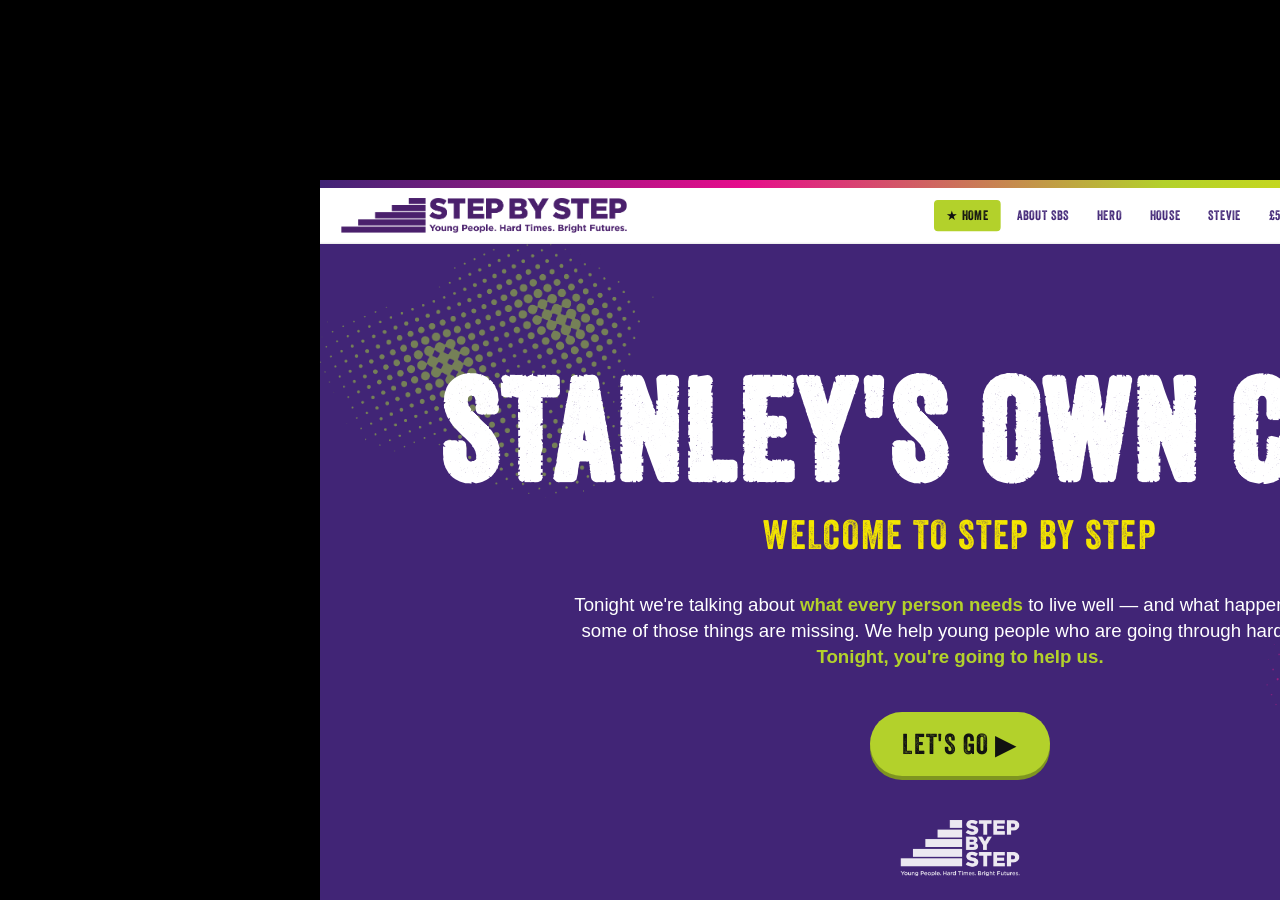
==== commit 92042c8e: "Fix shop nav, apostrophe, relationships, YouTube embeds, font - Shop Stage 2 button is now a real cl" ====
--- a/cubs-session.html
+++ b/cubs-session.html
@@ -7,7 +7,8 @@
 <style>
 @font-face {
   font-family: 'Veneer';
-  src: url('project/assets/Veneer.otf') format('opentype');
+  src: local('Veneer'),
+       url('project/assets/Veneer.otf') format('opentype');
   font-weight: normal;
   font-style: normal;
   font-display: block;
@@ -654,10 +655,11 @@
 .shop-footer {
   background: var(--black); color: var(--white);
   border-radius: 12px; margin-top: 20px;
-  padding: 18px 28px;
-  font-family: var(--display); font-size: 32px;
+  padding: 16px 28px;
+  font-family: var(--display); font-size: 30px;
   letter-spacing: 0.04em; text-transform: uppercase;
-  text-align: center; flex-shrink: 0;
+  display: flex; align-items: center; justify-content: space-between;
+  flex-shrink: 0;
 }
 .shop-footer em { color: var(--yellow); font-style: normal; }
 
@@ -874,6 +876,63 @@
   letter-spacing: 0.02em; text-transform: uppercase;
 }
 
+/* === YouTube player === */
+.yt-player-wrap {
+  flex: 1; position: relative; display: grid; place-items: center;
+}
+.yt-player {
+  width: 100%; max-width: 1100px; aspect-ratio: 16/9;
+  border: 6px solid var(--lime);
+  border-radius: 14px;
+  position: relative; overflow: hidden;
+  background: #000;
+}
+.yt-player iframe {
+  width: 100%; height: 100%; display: block; border: none;
+}
+.yt-thumb {
+  position: absolute; inset: 0;
+  cursor: pointer;
+}
+.yt-thumb img {
+  width: 100%; height: 100%; object-fit: cover; display: block;
+}
+.yt-thumb .yt-play-overlay {
+  position: absolute; inset: 0;
+  background: rgba(65,37,118,0.55);
+  display: grid; place-items: center;
+}
+.yt-thumb .circle {
+  width: 180px; height: 180px; border-radius: 50%;
+  background: var(--lime);
+  display: grid; place-items: center;
+  box-shadow: 0 0 0 16px rgba(179,209,43,0.25);
+}
+.yt-thumb .circle::before {
+  content: ''; display: block; width: 0; height: 0;
+  border-style: solid;
+  border-width: 38px 0 38px 60px;
+  border-color: transparent transparent transparent var(--black);
+  margin-left: 14px;
+}
+.yt-thumb .tap-lbl {
+  position: absolute; bottom: 30px; left: 50%; transform: translateX(-50%);
+  font-family: var(--display); font-size: 36px; color: var(--white);
+  letter-spacing: 0.04em; text-transform: uppercase;
+  background: rgba(0,0,0,0.6); padding: 8px 22px; border-radius: 9999px;
+}
+
+/* Impact screen YouTube player */
+#impact-screen .yt-player {
+  max-width: 100%;
+  border-color: var(--lime);
+}
+#impact-screen .yt-thumb .circle { width: 140px; height: 140px; }
+#impact-screen .yt-thumb .circle::before {
+  border-width: 28px 0 28px 44px; margin-left: 10px;
+}
+#impact-screen .yt-thumb .tap-lbl { font-size: 28px; bottom: 20px; }
+
 /* === Helpers === */
 .fade-in { animation: fadeUp 0.5s ease both; }
 @keyframes fadeUp {
@@ -904,7 +963,8 @@
         <button data-go="hero-reveal">HERO</button>
         <button data-go="hub">House</button>
         <button data-go="stevie">Stevie</button>
-        <button data-go="shop">£50 Shop</button>
+        <button data-go="shop">£50 Shop 1</button>
+        <button data-go="shop-debrief">£50 Shop 2</button>
         <button data-go="impact">Impact</button>
         <button data-go="hero-moment">Hero Moment</button>
       </nav>
@@ -914,7 +974,7 @@
     <section id="welcome" class="screen active">
       <div class="bg-dots dots-1"></div>
       <div class="bg-dots dots-2"></div>
-      <h1>STANLEYS OWN CUBS</h1>
+      <h1>STANLEY'S OWN CUBS</h1>
       <div class="sub">Welcome to Step by Step</div>
       <p class="strap">Tonight we're talking about <b>what every person needs</b> to live well — and what happens when some of those things are missing. We help young people who are going through hard times. <b>Tonight, you're going to help us.</b></p>
       <div class="actions">
@@ -1096,8 +1156,8 @@
           <div>
             <div class="kicker">R is for</div>
             <h2>Relationships</h2>
-            <p class="lead">People who care about you and have your back.</p>
-            <p class="body">Sometimes you just need someone to listen. Step by Step's Launch service is free and confidential, for anyone aged 11–25 — housing worries, mental health, school, family, anything.</p>
+            <p class="lead">People in your corner — at every step.</p>
+            <p class="body">At Step by Step, relationships are at the heart of everything. Hosts open their homes and become a trusted part of a young person's life. Support Workers are there day-to-day. And for anyone who needs a listening ear — from the young person to the wider community — Launch and our counsellors are free and confidential for anyone aged 11–25.</p>
           </div>
           <p class="body" style="opacity:0.9;font-style:italic;">"Actually having people who care about me has helped with my motivation. I think I lost myself for a long time." — young person we support</p>
         </div>
@@ -1106,8 +1166,8 @@
             <img src="project/assets/fern-2yp.jpg" alt="Fern with two young people">
           </div>
           <div class="card">
-            <h3>Launch &amp; Counselling</h3>
-            <p>Free one-to-one support and real counselling — usually 5 to 8 sessions with a therapist, in person or online. Every young person has someone in their corner.</p>
+            <h3>Hosts · Support Workers · Launch</h3>
+            <p>Whether it's a host family sharing their home, a support worker helping plan the next step, or a counsellor offering free therapy — no young person at Step by Step walks alone.</p>
             <div class="stat">3,216</div>
             <div class="stat-label">counselling sessions delivered last year — a 101% increase</div>
           </div>
@@ -1148,21 +1208,21 @@
         <div class="kicker">All of this costs money</div>
         <h2>Meet <em>Stevie</em></h2>
         <p>All the things we've just talked about — a home, the essentials, relationships, opportunities — they all come with a price tag.</p>
-        <p>Stevie was supported by Step by Step. Here she is talking about how she managed her budget when living on her own.</p>
-        <p style="opacity:0.75;font-size:18px;">Watch a short clip from "18 Isn't Cheaper" — Step by Step's campaign for fairer support.</p>
-      </div>
-      <div class="player-wrap">
-        <div class="player" id="player-stevie">
-          <video id="video-stevie" preload="none" playsinline controls data-src="stevie.mp4"></video>
-          <div class="placeholder" id="placeholder-stevie" style="display:none;">
-            <div class="label">Stevie — Budgeting</div>
-            <div class="filename">stevie.mp4</div>
-            <div class="note">Upload <b>stevie.mp4</b> to the repo root on GitHub and it will appear here.</div>
-          </div>
-          <div class="play-overlay" id="overlay-stevie">
-            <div class="circle"></div>
-            <div class="label">Tap to play</div>
-          </div>
+        <p>Stevie was supported by Step by Step. Here she talks about managing her budget when living on her own.</p>
+        <p style="opacity:0.75;font-size:18px;">A clip from "18 Isn't Cheaper" — Step by Step's campaign for fairer support for care leavers.</p>
+      </div>
+      <div class="yt-player-wrap">
+        <div class="yt-player" id="yt-wrap-stevie">
+          <div class="yt-thumb" id="yt-thumb-stevie" onclick="loadYT('stevie','hfqXHHDSL58')">
+            <img src="https://img.youtube.com/vi/hfqXHHDSL58/maxresdefault.jpg" alt="Stevie's story">
+            <div class="yt-play-overlay">
+              <div class="circle"></div>
+              <div class="tap-lbl">Tap to play</div>
+            </div>
+          </div>
+          <iframe id="yt-iframe-stevie" frameborder="0"
+            allow="autoplay; fullscreen; picture-in-picture" allowfullscreen
+            style="display:none; width:100%; height:100%;"></iframe>
         </div>
       </div>
     </section>
@@ -1203,7 +1263,10 @@
           </div>
         </div>
       </div>
-      <div class="shop-footer">Total if you bought everything: <em>???</em>  ·  Your budget: <em>£50</em>  ·  <span style="color:var(--lime);">When done → tap Stage 2 ▶</span></div>
+      <div class="shop-footer">
+        <span>Total if you bought everything: <em>???</em>  ·  Your budget: <em>£50</em></span>
+        <button class="big-btn pink" data-go="shop-debrief" style="font-size:32px;padding:16px 36px;">Stage 2 — Discuss &amp; Record ▶</button>
+      </div>
     </section>
 
     <!-- ============ £50 SHOP — STAGE 2 DEBRIEF ============ -->
@@ -1244,17 +1307,17 @@
           </div>
         </div>
         <div class="right">
-          <div class="player" id="player-impact">
-            <video id="video-impact" preload="none" playsinline controls data-src="impact.mp4"></video>
-            <div class="placeholder" id="placeholder-impact" style="display:none;">
-              <div class="label">Stevie — Impact</div>
-              <div class="filename">impact.mp4</div>
-              <div class="note">Upload <b>impact.mp4</b> to the repo root on GitHub and it will appear here.</div>
+          <div class="yt-player" id="yt-wrap-impact">
+            <div class="yt-thumb" id="yt-thumb-impact" onclick="loadYT('impact','cELOr9GFI-k')">
+              <img src="https://img.youtube.com/vi/cELOr9GFI-k/maxresdefault.jpg" alt="Stevie's impact story">
+              <div class="yt-play-overlay">
+                <div class="circle"></div>
+                <div class="tap-lbl">Tap to play</div>
+              </div>
             </div>
-            <div class="play-overlay" id="overlay-impact">
-              <div class="circle"></div>
-              <div class="label">Tap to play</div>
-            </div>
+            <iframe id="yt-iframe-impact" frameborder="0"
+              allow="autoplay; fullscreen; picture-in-picture" allowfullscreen
+              style="display:none; width:100%; height:100%;"></iframe>
           </div>
         </div>
       </div>
@@ -1307,13 +1370,8 @@
   function show(id) {
     screens.forEach(s => s.classList.toggle('active', s.id === id));
     navBtns.forEach(b => b.classList.toggle('active', b.dataset.go === id));
-    document.querySelectorAll('video').forEach(v => {
-      if (v.closest('.screen')?.id !== id) v.pause();
-    });
-    document.querySelectorAll('.play-overlay').forEach(o => {
-      const v = o.closest('.player')?.querySelector('video');
-      if (v && v.paused) o.classList.remove('hidden');
-    });
+    if (id !== 'stevie') stopYT('stevie');
+    if (id !== 'impact') stopYT('impact');
   }
 
   document.querySelectorAll('[data-go]').forEach(el => {
@@ -1328,51 +1386,21 @@
   card.addEventListener('click', () => card.classList.toggle('revealed'));
 });
 
-// === Video lazy-load + missing-file handling ===
-(function(){
-  function wireVideo(name, playerId) {
-    const video = document.getElementById('video-' + name);
-    const overlay = document.getElementById('overlay-' + name);
-    const placeholder = document.getElementById('placeholder-' + name);
-    let attached = false;
-
-    function attach() {
-      if (attached) return;
-      attached = true;
-      const src = video.dataset.src;
-      const probe = document.createElement('video');
-      probe.preload = 'metadata'; probe.muted = true;
-      probe.addEventListener('error', () => {
-        video.style.display = 'none';
-        overlay.style.display = 'none';
-        placeholder.style.display = 'block';
-      }, { once: true });
-      probe.addEventListener('loadedmetadata', () => {
-        const s = document.createElement('source');
-        s.src = src; s.type = 'video/mp4';
-        video.appendChild(s);
-        video.load();
-      }, { once: true });
-      probe.src = src;
-    }
-
-    const screen = video.closest('.screen');
-    new MutationObserver(() => {
-      if (screen.classList.contains('active')) attach();
-    }).observe(screen, { attributes: true, attributeFilter: ['class'] });
-
-    overlay.addEventListener('click', () => {
-      attach();
-      overlay.classList.add('hidden');
-      setTimeout(() => video.play().catch(() => {}), 50);
-    });
-    video.addEventListener('play', () => overlay.classList.add('hidden'));
-    video.addEventListener('ended', () => overlay.classList.remove('hidden'));
-  }
-
-  wireVideo('stevie', 'player-stevie');
-  wireVideo('impact', 'player-impact');
-})();
+// === YouTube embed helpers ===
+function loadYT(name, videoId) {
+  document.getElementById('yt-thumb-' + name).style.display = 'none';
+  const iframe = document.getElementById('yt-iframe-' + name);
+  iframe.src = 'https://www.youtube.com/embed/' + videoId + '?autoplay=1&rel=0&modestbranding=1';
+  iframe.style.display = 'block';
+}
+function stopYT(name) {
+  const thumb = document.getElementById('yt-thumb-' + name);
+  const iframe = document.getElementById('yt-iframe-' + name);
+  if (!iframe) return;
+  iframe.src = '';
+  iframe.style.display = 'none';
+  if (thumb) thumb.style.display = 'block';
+}
 
 // === Load James' photo ===
 (function(){
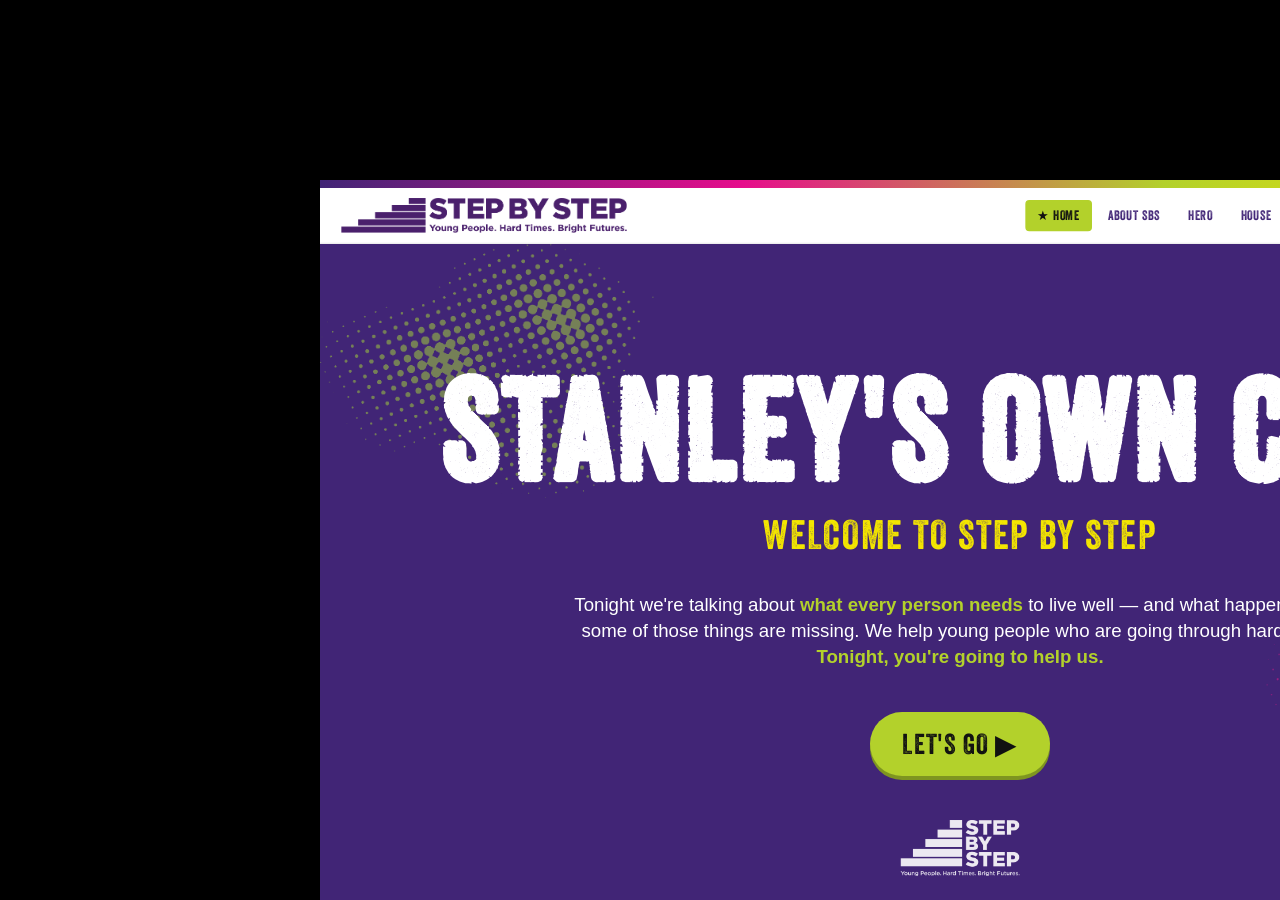
==== commit 44075f20: "Remove Shop 2 from nav — Stage 1 button only https://claude.ai/code/session_011Y57LuZinkRkb6cY1cUg6s" ====
--- a/cubs-session.html
+++ b/cubs-session.html
@@ -963,8 +963,7 @@
         <button data-go="hero-reveal">HERO</button>
         <button data-go="hub">House</button>
         <button data-go="stevie">Stevie</button>
-        <button data-go="shop">£50 Shop 1</button>
-        <button data-go="shop-debrief">£50 Shop 2</button>
+        <button data-go="shop">£50 Shop</button>
         <button data-go="impact">Impact</button>
         <button data-go="hero-moment">Hero Moment</button>
       </nav>
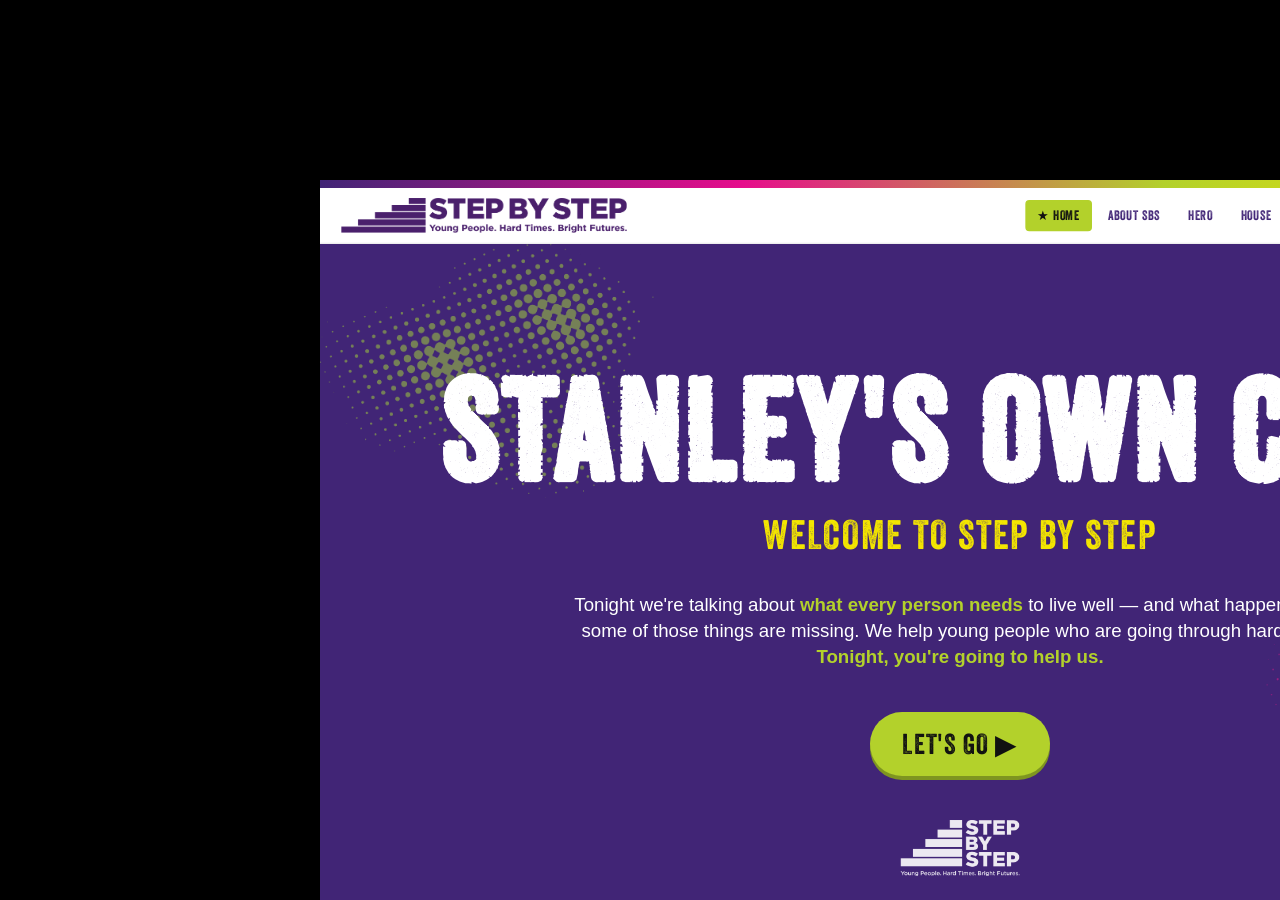
==== commit 7721097b: "Taller roof on HERO house — more visual separation above photo rooms https://claude.ai/code/session_" ====
--- a/cubs-session.html
+++ b/cubs-session.html
@@ -318,7 +318,7 @@
   width: 1160px; height: 720px;
 }
 .house .roof {
-  position: absolute; top: 0; left: 0; right: 0; height: 195px;
+  position: absolute; top: 0; left: 0; right: 0; height: 245px;
   z-index: 5;
 }
 .house .roof .tri {
@@ -327,14 +327,14 @@
   clip-path: polygon(0% 100%, 50% 0%, 100% 100%);
 }
 .house .roof .label {
-  position: absolute; top: 72px; left: 0; right: 0;
+  position: absolute; top: 90px; left: 0; right: 0;
   text-align: center;
   font-family: var(--display); font-size: 68px; color: var(--white);
   letter-spacing: 0.04em; text-transform: uppercase;
   z-index: 5;
 }
 .house .body {
-  position: absolute; top: 178px; left: 28px; right: 28px; bottom: 0;
+  position: absolute; top: 228px; left: 28px; right: 28px; bottom: 0;
   display: grid; grid-template-columns: 1fr 1fr; grid-template-rows: 1fr 1fr;
   gap: 10px;
   border: 10px solid var(--black);
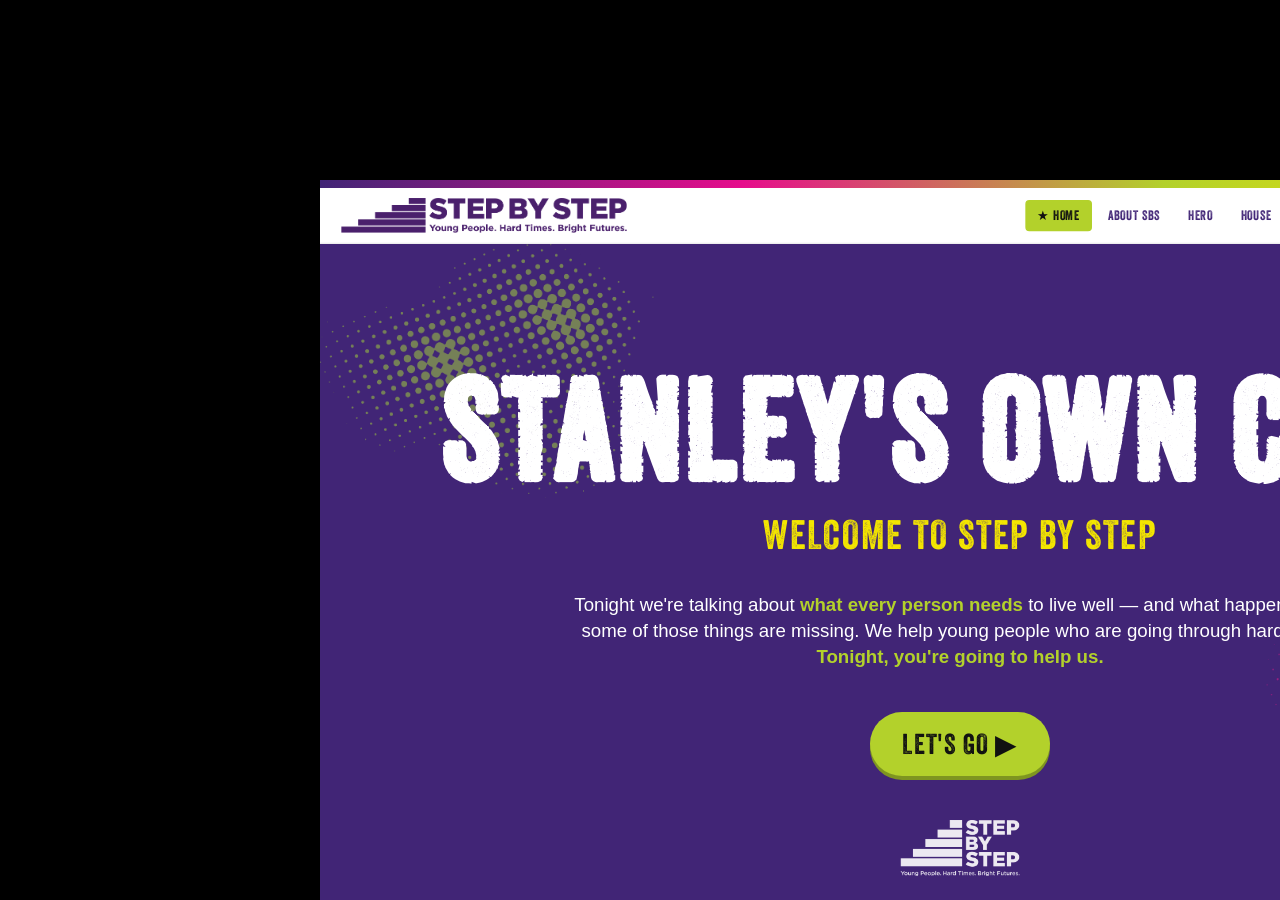
==== commit 29205ce9: "Fix house roof — taller triangle, rooms stay same size House is now 760px tall (was 720). Roof gets " ====
--- a/cubs-session.html
+++ b/cubs-session.html
@@ -315,10 +315,10 @@
 
 .house {
   position: relative;
-  width: 1160px; height: 720px;
+  width: 1160px; height: 760px;
 }
 .house .roof {
-  position: absolute; top: 0; left: 0; right: 0; height: 245px;
+  position: absolute; top: 0; left: 0; right: 0; height: 235px;
   z-index: 5;
 }
 .house .roof .tri {
@@ -327,14 +327,14 @@
   clip-path: polygon(0% 100%, 50% 0%, 100% 100%);
 }
 .house .roof .label {
-  position: absolute; top: 90px; left: 0; right: 0;
+  position: absolute; top: 88px; left: 0; right: 0;
   text-align: center;
   font-family: var(--display); font-size: 68px; color: var(--white);
   letter-spacing: 0.04em; text-transform: uppercase;
   z-index: 5;
 }
 .house .body {
-  position: absolute; top: 228px; left: 28px; right: 28px; bottom: 0;
+  position: absolute; top: 218px; left: 28px; right: 28px; bottom: 0;
   display: grid; grid-template-columns: 1fr 1fr; grid-template-rows: 1fr 1fr;
   gap: 10px;
   border: 10px solid var(--black);
